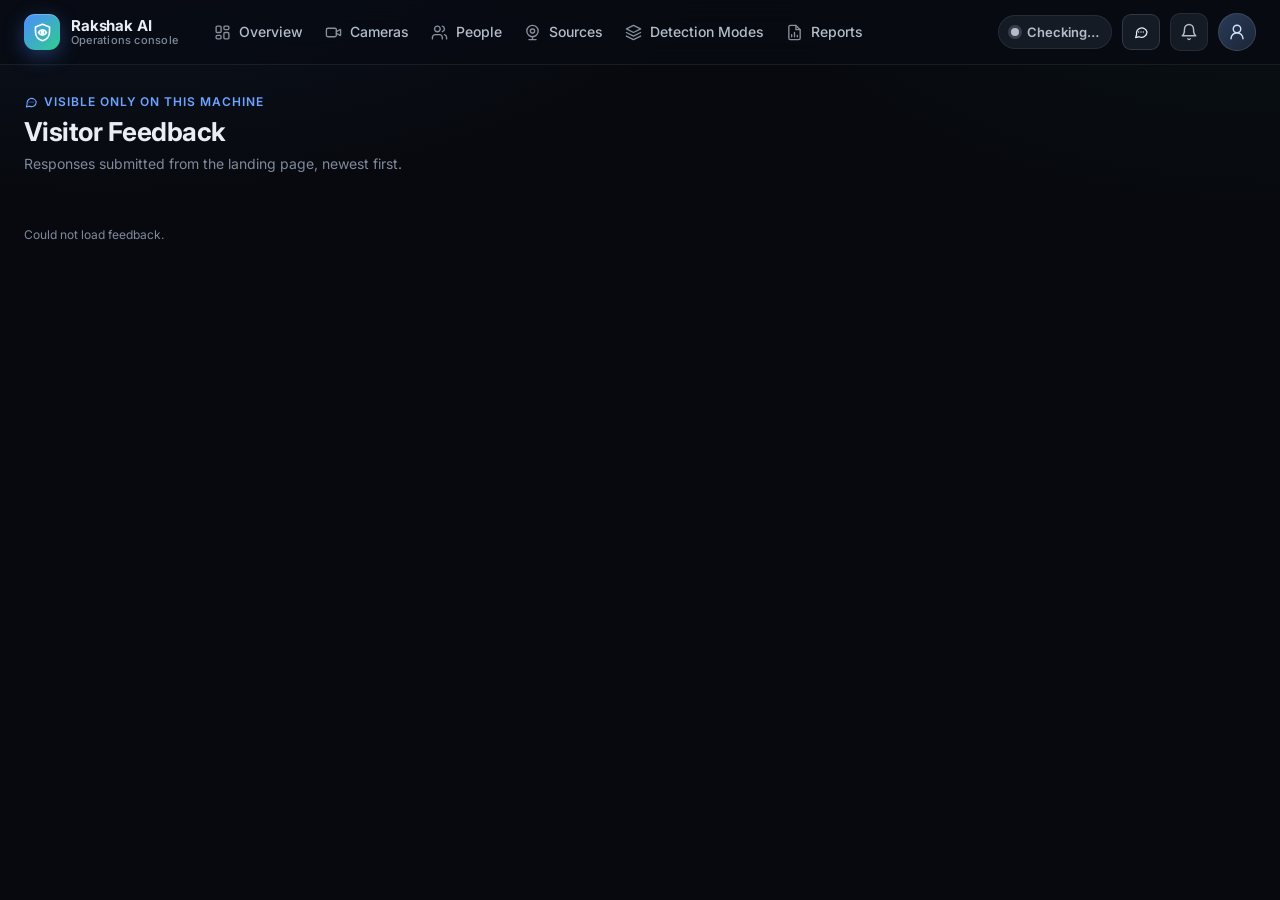
==== static/feedback.html @ 083aa03f "Landing Page" ====
<!doctype html>
<html lang="en">
<head>
  <meta charset="utf-8">
  <meta name="viewport" content="width=device-width, initial-scale=1">
  <title>Visitor Feedback · Rakshak AI</title>
  <meta name="theme-color" content="#07090e">
  <link rel="preconnect" href="https://fonts.googleapis.com">
  <link rel="preconnect" href="https://fonts.gstatic.com" crossorigin>
  <link rel="stylesheet" href="https://fonts.googleapis.com/css2?family=Inter:wght@400;500;600;700;800&family=JetBrains+Mono:wght@500;600&display=swap">
  <link rel="stylesheet" href="/static/style.css?v=9">
  <link rel="stylesheet" href="/static/reports.css?v=4">
  <style>
    .fb-list { display: flex; flex-direction: column; gap: 14px; }
    .fb-item { padding: 18px 20px; border-radius: var(--radius-lg); background: var(--surface); border: 1px solid var(--border); }
    .fb-top { display: flex; flex-wrap: wrap; gap: 8px 14px; align-items: center; }
    .fb-rating { font: 700 15px var(--mono); padding: 3px 10px; border-radius: 8px; background: var(--primary-soft); color: var(--primary-hover); }
    .fb-who { font-weight: 600; }
    .fb-meta { font-size: 12px; color: var(--muted); margin-left: auto; }
    .fb-q { margin-top: 12px; font-size: 12px; font-weight: 650; letter-spacing: .06em; text-transform: uppercase; color: var(--muted); }
    .fb-a { margin-top: 4px; white-space: pre-wrap; color: var(--text-2); line-height: 1.55; }
  </style>
</head>
<body>
  <header id="app-nav" data-page="feedback"></header>
  <main class="reports">
    <div class="page-head">
      <div>
        <div class="eyebrow"><i data-icon="message"></i>Visible only on this machine</div>
        <h1>Visitor Feedback</h1>
        <p>Responses submitted from the landing page, newest first.</p>
      </div>
    </div>
    <div class="rp-stats" id="fb-stats"></div>
    <div class="fb-list" id="fb-list"><p class="muted">Loading…</p></div>
  </main>
  <script src="/static/nav.js?v=2"></script>
  <script>
    const ROLE = { government: "Government or ministry", security: "Police, CAPF or defence", academia: "Research or faculty",
      industry: "Security or technology industry", student: "Student", other: "Other" };
    const esc = (s) => String(s ?? "").replace(/[&<>"']/g, (c) => ({ "&": "&amp;", "<": "&lt;", ">": "&gt;", '"': "&quot;", "'": "&#39;" }[c]));
    fetch("/api/feedback").then((r) => r.json()).then((items) => {
      const avg = items.length ? (items.reduce((a, f) => a + f.rating, 0) / items.length).toFixed(1) : "–";
      const tried = items.filter((f) => f.tried_demo).length;
      const follow = items.filter((f) => f.follow_up).length;
      document.getElementById("fb-stats").innerHTML = [
        ["message", items.length, "Responses"], ["chart", avg, "Average rating (1–5)"],
        ["eye", tried, "Tried the prototype"], ["user", follow, "Open to follow-up"],
      ].map(([ic, v, l]) => `<div class="rp-stat"><span class="rp-ic">${icon(ic)}</span><div><span>${v}</span><small>${l}</small></div></div>`).join("");
      document.getElementById("fb-list").innerHTML = items.length ? items.map((f) => `
        <article class="fb-item">
          <div class="fb-top"><span class="fb-rating">${f.rating}/5</span>
            <span class="fb-who">${esc(f.name) || "Anonymous"}${f.organisation ? ` · ${esc(f.organisation)}` : ""}</span>
            <span class="pill">${esc(ROLE[f.role] || f.role)}</span>
            ${f.tried_demo ? '<span class="pill">Tried prototype</span>' : ""}
            ${f.follow_up && f.email ? `<a href="mailto:${esc(f.email)}">${esc(f.email)}</a>` : f.email ? `<span class="muted">${esc(f.email)} (no follow-up)</span>` : ""}
            <span class="fb-meta">${new Date(f.at * 1000).toLocaleString()}</span></div>
          ${f.useful ? `<div class="fb-q">Most useful</div><div class="fb-a">${esc(f.useful)}</div>` : ""}
          ${f.improve ? `<div class="fb-q">Missing or unconvincing</div><div class="fb-a">${esc(f.improve)}</div>` : ""}
        </article>`).join("") : '<p class="muted">No feedback yet. The form is at the end of the <a href="/#feedback">landing page</a>.</p>';
    }).catch(() => { document.getElementById("fb-list").innerHTML = '<p class="muted">Could not load feedback.</p>'; });
  </script>
</body>
</html>
---- static/style.css ----
/* ==========================================================================
   CCTV Monitor — design system and dashboard styles
   Tokens · base · app shell (nav) · components · views
   ========================================================================== */

:root {
  /* Surfaces */
  --bg: #07090e;
  --surface: #0f141c;
  --surface-2: #151b25;
  --surface-3: #1c2431;
  --border: rgba(148, 163, 184, .12);
  --border-2: rgba(148, 163, 184, .22);
  /* Text */
  --text: #e9eef6;
  --text-2: #b4bdcb;
  --muted: #7f8a9c;
  /* Brand and status */
  --primary: #4d8dff;
  --primary-hover: #6ea3ff;
  --primary-soft: rgba(77, 141, 255, .14);
  --ok: #2ecc8f;
  --ok-soft: rgba(46, 204, 143, .13);
  --warn: #f5b544;
  --warn-soft: rgba(245, 181, 68, .13);
  --danger: #ff5c63;
  --danger-soft: rgba(255, 92, 99, .13);
  --accent: var(--ok);          /* legacy names */
  --threat: var(--danger);
  --select: var(--primary);
  /* Shape */
  --radius-lg: 16px;
  --radius: 12px;
  --radius-sm: 9px;
  --shadow: 0 1px 0 rgba(255, 255, 255, .03) inset, 0 10px 30px rgba(0, 0, 0, .22);
  --shadow-lg: 0 24px 60px rgba(0, 0, 0, .5);
  --ring: 0 0 0 3px rgba(77, 141, 255, .35);
  --font: "Inter", "Segoe UI", system-ui, -apple-system, Roboto, sans-serif;
  --mono: "JetBrains Mono", ui-monospace, "Cascadia Mono", Consolas, monospace;
  --nav-h: 64px;
  --ease: cubic-bezier(.2, .7, .2, 1);
  font-family: var(--font);
  color-scheme: dark;
  -webkit-font-smoothing: antialiased;
}

/* ---------- Base ---------- */
* { box-sizing: border-box; }
html, body { margin: 0; min-height: 100%; }
body {
  background:
    radial-gradient(1100px 520px at 8% -12%, rgba(77, 141, 255, .09), transparent 60%),
    radial-gradient(900px 480px at 100% -8%, rgba(46, 204, 143, .05), transparent 60%),
    var(--bg);
  background-attachment: fixed;
  color: var(--text); display: flex; flex-direction: column; font-size: 14px; line-height: 1.45;
}
[hidden] { display: none !important; }
a { color: inherit; }
button { font-family: inherit; }
::selection { background: rgba(77, 141, 255, .35); }
:focus-visible { outline: none; box-shadow: var(--ring); }
* { scrollbar-width: thin; scrollbar-color: rgba(148, 163, 184, .25) transparent; }
::-webkit-scrollbar { width: 10px; height: 10px; }
::-webkit-scrollbar-thumb { background: rgba(148, 163, 184, .22); border-radius: 10px; border: 3px solid transparent; background-clip: padding-box; }
.ic { width: 18px; height: 18px; flex: none; }

main { flex: 1; min-height: 0; width: 100%; max-width: 1680px; margin: 0 auto; padding: 28px 24px 48px; }
main > section:not([hidden]) { animation: view-in .35s var(--ease); }
@keyframes view-in { from { opacity: 0; transform: translateY(6px); } }
@media (prefers-reduced-motion: reduce) { *, *::before, *::after { animation-duration: .01ms !important; transition-duration: .01ms !important; } }

/* ---------- App shell: navigation ---------- */
.nav {
  position: sticky; top: 0; z-index: 40;
  background: rgba(8, 11, 17, .78); backdrop-filter: saturate(160%) blur(14px); -webkit-backdrop-filter: saturate(160%) blur(14px);
  border-bottom: 1px solid var(--border);
}
.nav-inner { max-width: 1680px; margin: 0 auto; height: var(--nav-h); display: flex; align-items: center; gap: 18px; padding: 0 24px; }
.nav-brand { display: flex; align-items: center; gap: 11px; text-decoration: none; flex: none; border-radius: 10px; }
.nav-logo {
  width: 36px; height: 36px; border-radius: 11px; display: grid; place-items: center; color: #fff;
  background: linear-gradient(135deg, #4d8dff 0%, #2ecc8f 100%);
  box-shadow: 0 6px 20px rgba(77, 141, 255, .35), inset 0 1px 0 rgba(255, 255, 255, .25);
}
.nav-logo .ic { width: 21px; height: 21px; }
.nav-title { display: flex; flex-direction: column; font-weight: 700; font-size: 15px; letter-spacing: -.01em; line-height: 1.15; white-space: nowrap; }
.nav-title small { font-size: 11px; font-weight: 500; color: var(--muted); letter-spacing: .02em; }
.nav-links { display: flex; gap: 2px; align-items: center; margin-left: 8px; }
.nav-link {
  position: relative; display: inline-flex; align-items: center; gap: 8px; height: 38px; padding: 0 12px; border-radius: 10px;
  color: var(--text-2); font-size: 14px; font-weight: 500; text-decoration: none; white-space: nowrap;
  transition: color .15s, background .15s;
}
.nav-link .ic { width: 17px; height: 17px; opacity: .75; transition: opacity .15s, color .15s; }
.nav-link:hover { color: var(--text); background: rgba(255, 255, 255, .045); }
.nav-link:hover .ic { opacity: 1; }
.nav-link.active { color: #fff; background: var(--primary-soft); box-shadow: inset 0 0 0 1px rgba(77, 141, 255, .22); }
.nav-link.active .ic { color: var(--primary-hover); opacity: 1; }
.nav-count {
  min-width: 20px; height: 20px; padding: 0 6px; border-radius: 10px; font-size: 11px; font-weight: 700;
  display: inline-grid; place-items: center; background: var(--ok-soft); color: var(--ok);
}
.nav-count:empty { display: none; }
.nav-right { margin-left: auto; display: flex; align-items: center; gap: 10px; }

.sys-status {
  display: inline-flex; align-items: center; gap: 8px; height: 34px; padding: 0 12px; border-radius: 999px; white-space: nowrap;
  font-size: 13px; font-weight: 600; background: var(--surface-2); border: 1px solid var(--border); color: var(--text-2);
}
.sys-dot { width: 8px; height: 8px; border-radius: 50%; background: currentColor; box-shadow: 0 0 0 3px color-mix(in srgb, currentColor 22%, transparent); }
.sys-status.ok { color: var(--ok); }
.sys-status.warn { color: var(--warn); background: var(--warn-soft); border-color: rgba(245, 181, 68, .3); }
.sys-status.bad { color: #ff8a8f; background: var(--danger-soft); border-color: rgba(255, 92, 99, .4); }
.sys-status.bad .sys-dot { animation: pulse-dot 1.4s ease-in-out infinite; }
@keyframes pulse-dot { 50% { box-shadow: 0 0 0 6px rgba(255, 92, 99, 0); transform: scale(1.15); } }
.conn { font-size: 12px; font-weight: 600; color: var(--muted); white-space: nowrap; }
.conn.ok { color: var(--ok); }
.conn.bad { color: var(--danger); }
.clock { font: 500 13px var(--mono); color: var(--muted); font-variant-numeric: tabular-nums; white-space: nowrap; }
.icon-btn {
  position: relative; display: grid; place-items: center; width: 38px; height: 38px; border-radius: 10px; flex: none; padding: 0;
  background: var(--surface-2); border: 1px solid var(--border); color: var(--text-2); cursor: pointer; text-decoration: none;
  transition: border-color .15s, color .15s, background .15s;
}
.icon-btn:hover { border-color: var(--border-2); color: var(--text); background: var(--surface-3); }
.icon-btn svg { width: 18px; height: 18px; fill: none; stroke: currentColor; stroke-width: 1.9; stroke-linecap: round; stroke-linejoin: round; }
.icon-btn.off { color: var(--muted); }
.icon-btn.blocked { color: var(--warn); border-color: rgba(245, 181, 68, .35); }
.bell-count {
  position: absolute; top: -6px; right: -6px; min-width: 19px; height: 19px; padding: 0 5px; border-radius: 10px;
  font-size: 11px; font-weight: 700; line-height: 19px; text-align: center; background: var(--warn); color: #0b0e13;
  border: 2px solid var(--bg);
}
.bell-count.bad { background: var(--danger); color: #fff; }
.avatar {
  flex: none; width: 38px; height: 38px; border-radius: 50%; display: grid; place-items: center; color: #cfe0ff;
  background: linear-gradient(135deg, #2a3a57, #1b2536); border: 1px solid var(--border-2);
}
.avatar .ic { width: 18px; height: 18px; }
.nav-feedback { height: 38px; border-radius: 10px; color: var(--text-2); }
.nav-feedback:hover { color: var(--text); }
@media (max-width: 1600px) { .nav-feedback { width: 38px; padding: 0; } .nav-feedback span { display: none; } }
.nav-toggle { display: none; }
.nav-toggle .i-close { display: none; }
.nav-open .nav-toggle .i-open { display: none; }
.nav-open .nav-toggle .i-close { display: block; }

@media (max-width: 1440px) { .clock { display: none; } }
@media (max-width: 1320px) { .conn { display: none; } .nav-link { padding: 0 10px; } }
@media (max-width: 1200px) {
  .nav-toggle { display: grid; }
  .nav-links {
    position: absolute; top: var(--nav-h); left: 0; right: 0; margin: 0; flex-direction: column; align-items: stretch; gap: 4px;
    padding: 12px 16px 18px; background: #0a0d13; border-bottom: 1px solid var(--border);
    box-shadow: var(--shadow-lg); opacity: 0; visibility: hidden; transform: translateY(-8px); pointer-events: none;
    transition: opacity .2s var(--ease), transform .2s var(--ease), visibility .2s;
  }
  .nav-open .nav-links { opacity: 1; visibility: visible; transform: none; pointer-events: auto; }
  .nav-link { height: 46px; font-size: 15px; padding: 0 14px; }
  .nav-count { margin-left: auto; }
}
@media (max-width: 640px) {
  .nav-inner { padding: 0 16px; gap: 10px; }
  .avatar { display: none; }
  .nav-title small { display: none; }
  .sys-status { padding: 0 10px; }
}
@media (max-width: 420px) { .sys-text { display: none; } .sys-status { width: 34px; justify-content: center; padding: 0; } .nav-title { font-size: 14px; } }

/* ---------- Components ---------- */
.page-head { display: flex; align-items: flex-end; justify-content: space-between; gap: 16px; flex-wrap: wrap; margin-bottom: 22px; }
.page-head h1 { margin: 0; font-size: 26px; font-weight: 700; letter-spacing: -.02em; line-height: 1.2; }
.page-head p { margin: 6px 0 0; color: var(--muted); font-size: 14px; max-width: 720px; }
.page-meta { display: flex; align-items: center; gap: 10px; flex-wrap: wrap; color: var(--muted); font-size: 13px; }
.eyebrow { display: inline-flex; align-items: center; gap: 6px; font-size: 12px; font-weight: 600; letter-spacing: .08em; text-transform: uppercase; color: var(--primary-hover); margin-bottom: 6px; }
.eyebrow .ic { width: 14px; height: 14px; }
.chip {
  display: inline-flex; align-items: center; gap: 6px; height: 28px; padding: 0 10px; border-radius: 999px; font-size: 12px; font-weight: 600;
  background: var(--surface-2); border: 1px solid var(--border); color: var(--text-2); white-space: nowrap;
}
.chip .ic { width: 14px; height: 14px; }
.chip.live { color: var(--ok); }
.chip.live::before { content: ""; width: 7px; height: 7px; border-radius: 50%; background: var(--ok); animation: live 2s ease-in-out infinite; }
@keyframes live { 50% { opacity: .35; } }

.card, .panel {
  background: linear-gradient(180deg, rgba(255, 255, 255, .018), transparent 40%), var(--surface);
  border: 1px solid var(--border); border-radius: var(--radius-lg); padding: 18px; box-shadow: var(--shadow); min-width: 0;
}
.card-head { display: flex; align-items: center; justify-content: space-between; gap: 10px; margin-bottom: 14px; }
.card-head h2 { margin: 0; font-size: 15px; font-weight: 650; display: flex; align-items: center; gap: 9px; letter-spacing: -.005em; }
.card-head h2 .ic { width: 17px; height: 17px; color: var(--muted); }
.card-head a { font-size: 13px; text-decoration: none; color: var(--primary-hover); }
.card-head a:hover { text-decoration: underline; }
.panel { display: flex; flex-direction: column; min-height: 0; max-height: calc(100vh - var(--nav-h) - 60px); }
.panel > h2 { margin: 0 0 14px; font-size: 15px; font-weight: 650; display: flex; align-items: center; gap: 8px; }
.count { font-size: 12px; font-weight: 600; color: var(--muted); }
.muted { color: var(--muted); font-size: 12px; }
.empty { color: var(--muted); font-size: 13px; margin: 6px 0; }

.btn {
  display: inline-flex; align-items: center; justify-content: center; gap: 7px; height: 36px; padding: 0 14px; border-radius: var(--radius-sm);
  font: 600 13px var(--font); cursor: pointer; white-space: nowrap; text-decoration: none;
  background: var(--surface-2); border: 1px solid var(--border-2); color: var(--text);
  transition: background .15s, border-color .15s, transform .08s, filter .15s;
}
.btn:hover { background: var(--surface-3); border-color: rgba(148, 163, 184, .32); }
.btn:active { transform: translateY(1px); }
.btn .ic { width: 16px; height: 16px; }
.btn.primary { background: linear-gradient(180deg, #5b97ff, #3f7df0); border-color: transparent; color: #fff; box-shadow: 0 4px 14px rgba(77, 141, 255, .3); }
.btn.primary:hover { filter: brightness(1.08); }
.btn.ok { background: var(--ok-soft); border-color: rgba(46, 204, 143, .4); color: var(--ok); }
.btn.ok:hover { background: rgba(46, 204, 143, .22); }
.btn.warn { background: var(--warn-soft); border-color: rgba(245, 181, 68, .4); color: var(--warn); }
.btn.warn:hover { background: rgba(245, 181, 68, .22); }
.btn:disabled { opacity: .5; cursor: default; }

.search, .select, .src-field select, .rp-filters select, textarea {
  font: inherit; font-size: 13px; color: var(--text); background: var(--bg); border: 1px solid var(--border-2);
  border-radius: var(--radius-sm); transition: border-color .15s, box-shadow .15s;
}
.search { width: 100%; height: 38px; padding: 0 12px 0 36px;
  background: var(--bg) url("data:image/svg+xml,%3Csvg xmlns='http://www.w3.org/2000/svg' viewBox='0 0 24 24' fill='none' stroke='%237f8a9c' stroke-width='2' stroke-linecap='round'%3E%3Ccircle cx='11' cy='11' r='8'/%3E%3Cpath d='m21 21-4.3-4.3'/%3E%3C/svg%3E") no-repeat 12px center / 16px; }
.search:focus, .select:focus, select:focus, textarea:focus { outline: none; border-color: var(--primary); box-shadow: var(--ring); }
select { height: 38px; padding: 0 10px; }

.seg { display: flex; gap: 3px; padding: 3px; background: var(--bg); border: 1px solid var(--border); border-radius: 10px; margin: 12px 0 14px; }
.seg-btn {
  all: unset; box-sizing: border-box; flex: 1; text-align: center; cursor: pointer; font-size: 13px; font-weight: 600;
  padding: 7px 10px; border-radius: 7px; color: var(--muted); transition: background .15s, color .15s; white-space: nowrap;
}
.seg-btn:hover { color: var(--text); }
.seg-btn.active { background: var(--surface-3); color: var(--text); box-shadow: 0 1px 2px rgba(0, 0, 0, .3); }
.seg-btn:focus-visible { box-shadow: var(--ring); }

.pill { display: inline-flex; align-items: center; gap: 6px; height: 26px; padding: 0 10px; border-radius: 999px; font-size: 12px; font-weight: 600; background: var(--surface-2); color: var(--muted); border: 1px solid var(--border); }
.pill.on { background: var(--ok-soft); color: var(--ok); border-color: rgba(46, 204, 143, .3); }

/* ---------- Camera grid ---------- */
.group + .group { margin-top: 34px; }
.group-head { display: flex; align-items: center; gap: 12px; margin: 0 0 14px; flex-wrap: wrap; }
.group-icon { width: 34px; height: 34px; border-radius: 10px; display: grid; place-items: center; background: var(--surface-2); border: 1px solid var(--border); color: var(--primary-hover); }
.group-icon .ic { width: 17px; height: 17px; }
.group-head h2 { margin: 0; font-size: 16px; font-weight: 650; letter-spacing: -.01em; }
.group-head span { font-size: 13px; color: var(--muted); }
.grid { display: grid; grid-template-columns: repeat(auto-fill, minmax(min(100%, 300px), 1fr)); gap: 18px; }

.tile {
  all: unset; box-sizing: border-box; cursor: pointer; display: flex; flex-direction: column; min-width: 0;
  background: var(--surface); border: 1px solid var(--border); border-radius: var(--radius-lg); overflow: hidden; box-shadow: var(--shadow);
  transition: transform .2s var(--ease), border-color .2s, box-shadow .2s;
}
.tile:hover { transform: translateY(-3px); border-color: var(--border-2); box-shadow: 0 18px 40px rgba(0, 0, 0, .45); }
.tile:focus-visible { box-shadow: var(--ring); }
.tile.threat { border-color: rgba(255, 92, 99, .7); box-shadow: 0 0 0 1px rgba(255, 92, 99, .35), 0 0 34px rgba(255, 92, 99, .16); }

.feed { position: relative; aspect-ratio: 16 / 9; background: #04060a; overflow: hidden; }
.feed canvas { position: absolute; inset: 0; width: 100%; height: 100%; display: block; }
.feed::after { content: ""; position: absolute; inset: 0; pointer-events: none; background: linear-gradient(180deg, rgba(0, 0, 0, .38), transparent 28%); }
.feed-time {
  position: absolute; top: 10px; right: 10px; z-index: 2; padding: 3px 8px; border-radius: 6px;
  font: 500 11px/1.4 var(--mono); color: #fff; background: rgba(5, 8, 12, .6); backdrop-filter: blur(6px);
}
.feed-time:empty { display: none; }
.alert-badge {
  position: absolute; top: 10px; left: 10px; z-index: 2; padding: 4px 9px; border-radius: 7px;
  font-size: 11px; font-weight: 700; color: #fff; background: var(--danger); box-shadow: 0 4px 16px rgba(255, 92, 99, .5);
  animation: badge 1.6s ease-in-out infinite;
}
@keyframes badge { 50% { box-shadow: 0 0 0 5px rgba(255, 92, 99, .18), 0 4px 16px rgba(255, 92, 99, .5); } }
.tile-foot { display: flex; align-items: center; gap: 9px; padding: 12px 14px; min-width: 0; }
.live-dot { flex: none; width: 8px; height: 8px; border-radius: 50%; background: var(--ok); box-shadow: 0 0 0 3px rgba(46, 204, 143, .18); }
.tile-name { font-weight: 600; font-size: 14px; white-space: nowrap; overflow: hidden; text-overflow: ellipsis; }
.tile-summary { margin-left: auto; color: var(--muted); white-space: nowrap; font-size: 12px; }
.feed-offline, .src-empty {
  position: absolute; inset: 0; z-index: 3; display: flex; flex-direction: column; align-items: center; justify-content: center; gap: 4px;
  color: var(--muted); font-size: 13px; text-align: center; padding: 16px;
  background: radial-gradient(circle at 50% 40%, #121925, #080b10);
}
.feed-offline::before, .src-empty::before {
  content: ""; width: 44px; height: 44px; margin-bottom: 8px; border-radius: 12px; background: var(--surface-2) no-repeat center / 22px;
  border: 1px solid var(--border);
  background-image: url("data:image/svg+xml,%3Csvg xmlns='http://www.w3.org/2000/svg' viewBox='0 0 24 24' fill='none' stroke='%237f8a9c' stroke-width='1.9' stroke-linecap='round' stroke-linejoin='round'%3E%3Cpath d='m2 2 20 20'/%3E%3Cpath d='M7 7H4a2 2 0 0 0-2 2v9a2 2 0 0 0 2 2h12'/%3E%3Cpath d='M9.5 4h5L17 7h3a2 2 0 0 1 2 2v7.5'/%3E%3Cpath d='M14.12 15.12a3 3 0 1 1-4.24-4.24'/%3E%3C/svg%3E");
}
.feed-offline b { color: var(--text); font-weight: 600; font-size: 14px; }
.feed-offline span { font-size: 12px; }

/* ---------- Camera detail ---------- */
.detail { display: grid; grid-template-columns: minmax(0, 1fr) 380px; gap: 20px; align-items: start; }
.detail-main { display: flex; flex-direction: column; gap: 16px; min-width: 0; }
.detail-head { display: flex; align-items: center; gap: 14px; flex-wrap: wrap; }
.detail-head h1 { margin: 0; font-size: 22px; font-weight: 700; letter-spacing: -.015em; }
.hint { margin-left: auto; display: inline-flex; align-items: center; gap: 6px; font-size: 13px; color: var(--muted); }
.hint .ic { width: 15px; height: 15px; }
#detail-canvas { cursor: crosshair; }
.back {
  display: inline-flex; align-items: center; gap: 7px; height: 38px; padding: 0 14px; border-radius: 10px; cursor: pointer;
  font: 600 13px var(--font); background: var(--surface-2); border: 1px solid var(--border-2); color: var(--text); transition: background .15s;
}
.back:hover { background: var(--surface-3); }
.back .ic { width: 16px; height: 16px; }
.feed-large { border-radius: var(--radius-lg); border: 1px solid var(--border); box-shadow: var(--shadow); }
.feed-large .feed-time { top: 14px; right: 14px; font-size: 12px; }
.feed-large .alert-badge { top: 14px; left: 14px; font-size: 12px; padding: 5px 11px; }

.objects { list-style: none; margin: 0; padding: 0 2px 0 0; overflow-y: auto; display: flex; flex-direction: column; gap: 10px; }
.obj {
  display: grid; grid-template-columns: 72px 1fr; gap: 12px; padding: 10px; border-radius: var(--radius);
  background: var(--surface-2); border: 1px solid var(--border); animation: view-in .3s var(--ease);
}
.obj.threat { border-color: rgba(255, 92, 99, .55); background: linear-gradient(90deg, rgba(255, 92, 99, .12), rgba(255, 92, 99, .04)); box-shadow: inset 3px 0 0 var(--danger); }
.obj img, .obj .noimg { width: 72px; height: 72px; object-fit: cover; border-radius: 9px; background: #000; }
.obj-body { min-width: 0; }
.obj-title { display: flex; align-items: baseline; justify-content: space-between; gap: 8px; }
.obj-name { font-weight: 650; font-size: 14px; }
.obj.threat .obj-name { color: #ff8a8f; }
.obj-seen { font-size: 11px; color: var(--muted); white-space: nowrap; }
.obj-conf { font-size: 12px; color: var(--muted); margin-top: 3px; }
.obj-conf b { color: var(--text); font-weight: 650; }
.obj-details { font-size: 12px; color: var(--muted); margin-top: 4px; line-height: 1.45; }

@media (max-width: 1000px) { .detail { grid-template-columns: 1fr; } .panel { max-height: none; } .hint { margin-left: 0; width: 100%; } }

/* ---------- People ---------- */
.people { display: grid; grid-template-columns: 340px minmax(0, 1fr); gap: 20px; align-items: start; }
.people-list { max-height: calc(100vh - var(--nav-h) - 60px); position: sticky; top: calc(var(--nav-h) + 20px); }
.plist { list-style: none; margin: 0; padding: 0; overflow-y: auto; display: flex; flex-direction: column; gap: 2px; }
.prow {
  all: unset; box-sizing: border-box; width: 100%; cursor: pointer; display: grid; grid-template-columns: 40px 1fr auto;
  gap: 11px; align-items: center; padding: 8px 10px; border-radius: 10px; transition: background .15s;
}
.prow:hover { background: var(--surface-2); }
.prow:focus-visible { box-shadow: var(--ring); }
.prow.selected { background: var(--primary-soft); box-shadow: inset 3px 0 0 var(--primary); }
.prow img, .prow .noimg { width: 40px; height: 40px; border-radius: 10px; object-fit: cover; background: #000; border: 1px solid var(--border); }
.prow-id { font: 600 13px/1.2 var(--mono); }
.prow-loc { font-size: 12px; color: var(--muted); margin-top: 3px; white-space: nowrap; overflow: hidden; text-overflow: ellipsis; }
.prow-status { font-size: 11px; color: var(--muted); white-space: nowrap; display: flex; align-items: center; gap: 6px; }
.dot { width: 7px; height: 7px; border-radius: 50%; background: #566174; flex: none; }
.dot.on { background: var(--ok); box-shadow: 0 0 0 3px rgba(46, 204, 143, .18); }

.person-empty {
  display: grid; place-items: center; min-height: 420px; border: 1px dashed var(--border-2); border-radius: var(--radius-lg);
  color: var(--muted); font-size: 14px; text-align: center; padding: 24px;
  background: radial-gradient(circle at 50% 35%, rgba(77, 141, 255, .06), transparent 60%);
}
.person-empty p::before {
  content: ""; display: block; width: 52px; height: 52px; margin: 0 auto 14px; border-radius: 14px; background: var(--surface-2) no-repeat center / 24px;
  border: 1px solid var(--border);
  background-image: url("data:image/svg+xml,%3Csvg xmlns='http://www.w3.org/2000/svg' viewBox='0 0 24 24' fill='none' stroke='%236ea3ff' stroke-width='1.9' stroke-linecap='round' stroke-linejoin='round'%3E%3Ccircle cx='6' cy='19' r='3'/%3E%3Cpath d='M9 19h8.5a3.5 3.5 0 0 0 0-7h-11a3.5 3.5 0 0 1 0-7H15'/%3E%3Ccircle cx='18' cy='5' r='3'/%3E%3C/svg%3E");
}
.person { display: flex; flex-direction: column; gap: 18px; min-width: 0; }
.person-head { display: flex; gap: 18px; align-items: center; padding: 18px; background: var(--surface); border: 1px solid var(--border); border-radius: var(--radius-lg); box-shadow: var(--shadow); }
.p-photo { width: 84px; height: 84px; border-radius: 14px; object-fit: cover; background: #000; border: 1px solid var(--border-2); flex: none; }
.p-title { min-width: 0; }
.p-id-row { display: flex; align-items: center; gap: 12px; flex-wrap: wrap; }
.p-id-row h1 { margin: 0; font: 700 24px/1.2 var(--mono); letter-spacing: -.02em; }
.p-meta { font-size: 13px; color: var(--muted); margin-top: 5px; }
.route { display: flex; flex-wrap: wrap; align-items: center; gap: 6px; margin-top: 10px; font-size: 13px; }
.route .stop { padding: 3px 10px; border-radius: 8px; background: var(--surface-2); border: 1px solid var(--border); font-weight: 500; }
.route .stop.now { border-color: rgba(77, 141, 255, .5); background: var(--primary-soft); color: var(--primary-hover); }
.route .arrow { color: var(--muted); }
.person-body { display: grid; grid-template-columns: minmax(0, 1.6fr) minmax(280px, 1fr); gap: 18px; align-items: start; }
.p-loc { display: flex; align-items: baseline; gap: 10px; margin-bottom: 12px; flex-wrap: wrap; }
.p-loc-name { font-size: 22px; font-weight: 700; letter-spacing: -.015em; }
.feed-person { border-radius: var(--radius); }
.feed-note {
  position: absolute; left: 10px; bottom: 10px; z-index: 2; padding: 4px 9px; border-radius: 7px;
  font-size: 12px; color: #fff; background: rgba(5, 8, 12, .7); backdrop-filter: blur(6px);
}
.journey { list-style: none; margin: 0; padding: 0; max-height: calc(100vh - 300px); overflow-y: auto; }
.jstep { display: grid; grid-template-columns: 62px 1fr; gap: 12px; }
.jtime { font: 12px/1.3 var(--mono); color: var(--muted); padding-top: 12px; text-align: right; }
.jnode { border: 1px solid var(--border); background: var(--surface-2); border-radius: 10px; padding: 10px 12px; }
.jstep.now .jnode { border-color: rgba(77, 141, 255, .5); background: var(--primary-soft); }
.jloc { font-weight: 650; font-size: 14px; display: flex; align-items: center; gap: 8px; }
.jnow { font-size: 10px; font-weight: 800; letter-spacing: .06em; color: var(--primary-hover); background: rgba(77, 141, 255, .18); padding: 2px 6px; border-radius: 5px; }
.jcam { font-size: 12px; color: var(--muted); margin-top: 3px; }
.jlink { display: grid; grid-template-columns: 62px 1fr; gap: 12px; }
.jlink span:last-child { font-size: 11px; color: var(--muted); padding: 7px 0 7px 16px; margin-left: 20px; border-left: 2px dashed var(--border-2); }
@media (max-width: 1250px) { .person-body { grid-template-columns: 1fr; } }
@media (max-width: 900px) {
  .people { grid-template-columns: 1fr; }
  .people-list { position: static; max-height: 55vh; }
  .person, .person-empty { order: -1; }
  .person-empty { min-height: 200px; }
}

/* ---------- Camera sources ---------- */
.sources { display: grid; gap: 20px; align-items: start; grid-template-columns: 360px minmax(0, 1fr) 340px; grid-template-areas: "list stage panel"; }
.src-list { grid-area: list; display: flex; flex-direction: column; gap: 12px; min-width: 0; }
.src-stage { grid-area: stage; display: flex; flex-direction: column; gap: 14px; min-width: 0; }
.src-panel { grid-area: panel; }
@media (max-width: 1400px) {
  .sources { grid-template-columns: 340px minmax(0, 1fr); grid-template-areas: "list stage" "list panel"; }
  .src-panel { max-height: 460px; }
}
@media (max-width: 900px) { .sources { grid-template-columns: 1fr; grid-template-areas: "list" "stage" "panel"; } }
.src-intro h1 { margin: 0 0 6px; font-size: 22px; font-weight: 700; letter-spacing: -.015em; }
.src-intro p { margin: 0 0 6px; font-size: 13px; line-height: 1.55; color: var(--muted); }
.src-intro b { color: var(--text); font-weight: 600; }
.src-card { background: var(--surface); border: 1px solid var(--border); border-radius: var(--radius-lg); overflow: hidden; box-shadow: var(--shadow); transition: border-color .2s, box-shadow .2s; }
.src-card:hover { border-color: var(--border-2); }
.src-card.selected { border-color: rgba(77, 141, 255, .5); box-shadow: 0 0 0 1px rgba(77, 141, 255, .25), var(--shadow); }
.src-head { all: unset; box-sizing: border-box; width: 100%; cursor: pointer; display: flex; align-items: center; gap: 12px; padding: 14px 16px; }
.src-head:focus-visible { box-shadow: inset var(--ring); }
.src-icon { flex: none; width: 40px; height: 40px; border-radius: 11px; display: grid; place-items: center; background: var(--surface-2); color: var(--text-2); border: 1px solid var(--border); transition: all .2s; }
.src-card.connected .src-icon { background: var(--ok-soft); color: var(--ok); border-color: rgba(46, 204, 143, .3); }
.src-icon svg { width: 19px; height: 19px; fill: none; stroke: currentColor; stroke-width: 1.9; stroke-linecap: round; stroke-linejoin: round; }
.src-title { display: flex; flex-direction: column; gap: 3px; min-width: 0; }
.src-name { font-weight: 650; font-size: 15px; }
.src-state { font-size: 12px; color: var(--muted); white-space: nowrap; overflow: hidden; text-overflow: ellipsis; display: inline-flex; align-items: center; gap: 6px; }
.src-state::before { content: ""; width: 7px; height: 7px; border-radius: 50%; background: #566174; flex: none; }
.src-state.on { color: var(--ok); }
.src-state.on::before { background: var(--ok); box-shadow: 0 0 0 3px rgba(46, 204, 143, .2); }
.src-body { padding: 0 16px 16px; display: flex; flex-direction: column; gap: 12px; }
.src-field { display: flex; flex-direction: column; gap: 6px; font-size: 12px; font-weight: 600; color: var(--muted); }
.src-field select { min-width: 0; }
.src-actions { display: flex; flex-wrap: wrap; gap: 8px; }
.src-msg { margin: 0; font-size: 12px; line-height: 1.5; color: var(--muted); }
.src-msg.bad { color: #ff8a8f; }
.src-hint { margin: 0; font-size: 12px; line-height: 1.55; color: var(--muted); padding: 10px 12px; border-radius: 10px; background: var(--bg); border: 1px solid var(--border); }
.src-hint b { color: var(--text); font-weight: 600; }
.qr-box { display: grid; grid-template-columns: 150px 1fr; gap: 14px; align-items: start; padding: 14px; border-radius: 12px; background: var(--bg); border: 1px solid var(--border); animation: view-in .3s var(--ease); }
.qr-box img { width: 150px; height: 150px; border-radius: 10px; background: #fff; padding: 4px; }
.qr-box ol { margin: 0; padding-left: 18px; font-size: 12px; line-height: 1.55; color: var(--muted); }
.qr-box li + li { margin-top: 5px; }
.qr-box b { color: var(--text); font-weight: 600; }
.qr-url { grid-column: 1 / -1; font: 11px/1.4 var(--mono); color: var(--muted); word-break: break-all; }
@media (max-width: 440px) { .qr-box { grid-template-columns: 1fr; justify-items: center; } }
.usb-help { font-size: 12px; line-height: 1.55; color: var(--muted); background: var(--bg); border: 1px solid var(--border); border-radius: 10px; padding: 12px 14px; }
.usb-help > b { color: var(--text); }
.usb-help ol { margin: 6px 0; padding-left: 18px; }
.usb-help li b, .usb-help span b { color: var(--text); font-weight: 600; }
.feed.threat { box-shadow: 0 0 0 2px var(--danger), 0 0 36px rgba(255, 92, 99, .2); }

/* ---------- Responsive base ---------- */
@media (max-width: 900px) { main { padding: 22px 16px 40px; } .page-head h1 { font-size: 22px; } }
@media (max-width: 560px) {
  .grid { gap: 14px; }
  .page-head { margin-bottom: 16px; }
  .detail-head h1 { font-size: 19px; }
  .person-head { flex-direction: column; align-items: flex-start; }
}
---- static/reports.css ----
/* ==========================================================================
   Reports page (/reports) — builds on style.css and threats.css
   ========================================================================== */
.reports { display: flex; flex-direction: column; gap: 20px; }
.reports > * { flex-shrink: 0; }
.reports > .page-head { margin-bottom: 0; }

.rp-stats { display: grid; grid-template-columns: repeat(5, minmax(0, 1fr)); gap: 14px; }
.rp-stat {
  display: flex; align-items: center; gap: 14px; padding: 16px 18px; border-radius: var(--radius-lg);
  background: linear-gradient(180deg, rgba(255, 255, 255, .022), transparent 50%), var(--surface); border: 1px solid var(--border); box-shadow: var(--shadow);
}
.rp-stat > div { display: flex; flex-direction: column; gap: 2px; min-width: 0; }
.rp-ic { width: 40px; height: 40px; border-radius: 11px; display: grid; place-items: center; flex: none; background: var(--primary-soft); color: var(--primary-hover); }
.rp-ic .ic { width: 19px; height: 19px; }
.rp-stat span:not(.rp-ic) { font-size: 26px; font-weight: 750; letter-spacing: -.02em; line-height: 1.1; font-variant-numeric: tabular-nums; }
.rp-stat small { font-size: 12px; color: var(--muted); font-weight: 500; white-space: nowrap; }
.rp-stat.bad .rp-ic { background: var(--danger-soft); color: #ff8a8f; }
.rp-stat.bad span:not(.rp-ic) { color: #ff8a8f; }
.rp-stat.warn .rp-ic { background: var(--warn-soft); color: var(--warn); }
.rp-stat.warn span:not(.rp-ic) { color: var(--warn); }
.rp-stat.ok .rp-ic { background: var(--ok-soft); color: var(--ok); }
.rp-stat.ok span:not(.rp-ic) { color: var(--ok); }

.rp-filters { display: flex; gap: 12px; align-items: center; flex-wrap: wrap; padding: 12px; border-radius: var(--radius-lg); background: var(--surface); border: 1px solid var(--border); }
.rp-filters .search { width: 320px; max-width: 100%; }
.rp-filters .seg { margin: 0; }
.rp-filters .seg-btn { flex: none; padding: 7px 14px; }

.rp-table-wrap { background: var(--surface); border: 1px solid var(--border); border-radius: var(--radius-lg); overflow-x: auto; box-shadow: var(--shadow); }
.rp-table { width: 100%; border-collapse: collapse; font-size: 13px; min-width: 960px; }
.rp-table th {
  text-align: left; font-weight: 650; font-size: 11px; letter-spacing: .07em; text-transform: uppercase; color: var(--muted);
  padding: 13px 16px; border-bottom: 1px solid var(--border); white-space: nowrap; background: rgba(255, 255, 255, .015);
}
.rp-table td { padding: 13px 16px; border-bottom: 1px solid var(--border); vertical-align: middle; }
.rp-table tr:last-child td { border-bottom: 0; }
.rp-table tbody tr { cursor: pointer; transition: background .15s; }
.rp-table tbody tr:hover, .rp-table tbody tr:focus-visible { background: var(--surface-2); box-shadow: none; }
.rp-table td b { font-weight: 600; }
.rp-table .num { text-align: right; }
.rp-table .muted { font-size: 11px; margin-top: 2px; }
.rp-action { max-width: 300px; color: var(--text-2); }
.rp-table-wrap .empty { padding: 36px 20px; margin: 0; text-align: center; }

@media (max-width: 1200px) { .rp-stats { grid-template-columns: repeat(3, minmax(0, 1fr)); } }
@media (max-width: 720px) {
  .rp-stats { grid-template-columns: repeat(2, minmax(0, 1fr)); gap: 10px; }
  .rp-stats .rp-stat:first-child { grid-column: 1 / -1; }
  .rp-stat { padding: 14px; }
  .rp-stat small { white-space: normal; }
  .rp-filters .search, .rp-filters .seg { width: 100%; }
  .rp-filters .seg-btn { flex: 1; padding: 7px 6px; }
  .rp-filters select { width: 100%; }
  .page-head .btn { width: 100%; }
}
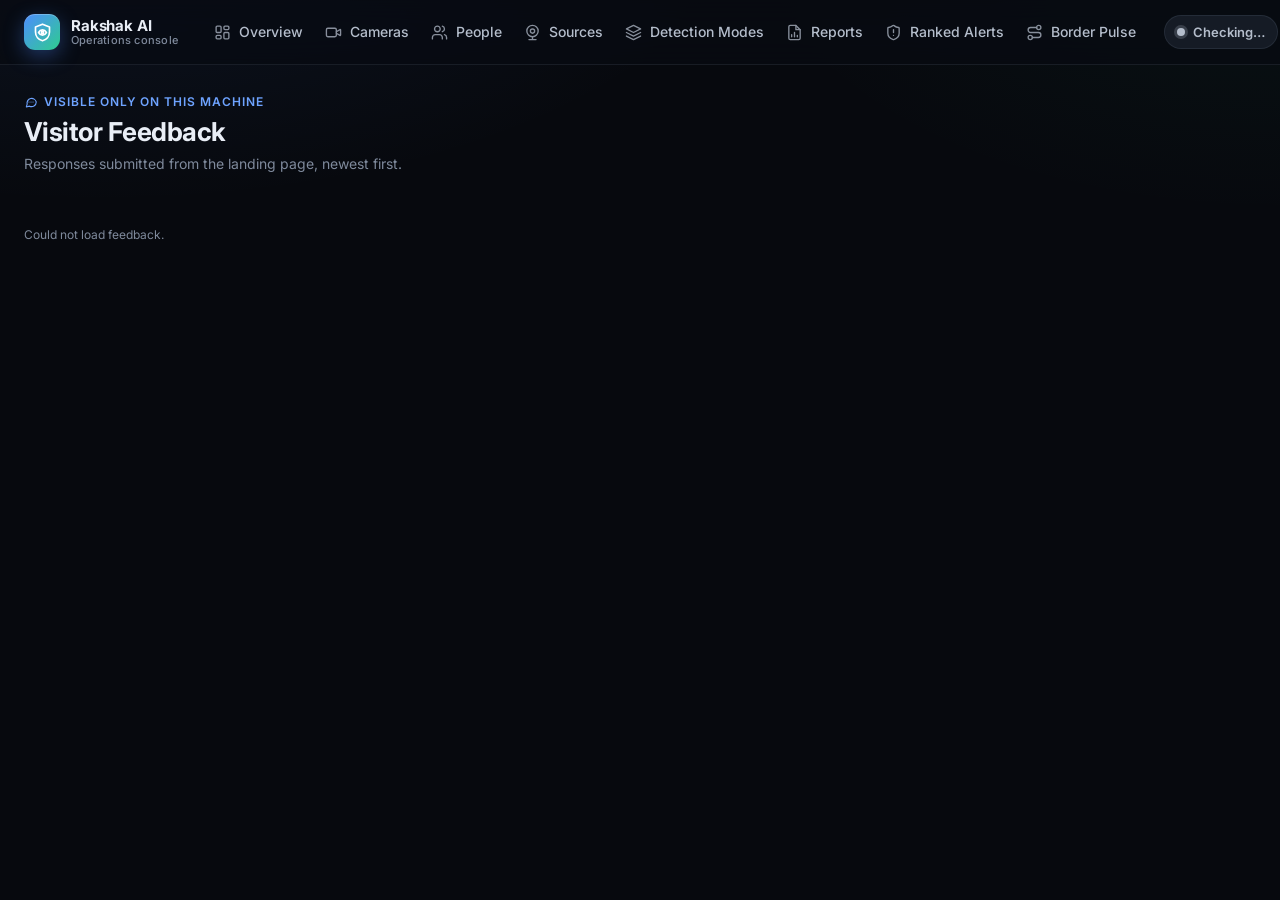
==== commit 249f5728: "Fix things new" ====
--- a/static/feedback.html
+++ b/static/feedback.html
@@ -1,64 +1,64 @@
-<!doctype html>
-<html lang="en">
-<head>
-  <meta charset="utf-8">
-  <meta name="viewport" content="width=device-width, initial-scale=1">
-  <title>Visitor Feedback · Rakshak AI</title>
-  <meta name="theme-color" content="#07090e">
-  <link rel="preconnect" href="https://fonts.googleapis.com">
-  <link rel="preconnect" href="https://fonts.gstatic.com" crossorigin>
-  <link rel="stylesheet" href="https://fonts.googleapis.com/css2?family=Inter:wght@400;500;600;700;800&family=JetBrains+Mono:wght@500;600&display=swap">
-  <link rel="stylesheet" href="/static/style.css?v=9">
-  <link rel="stylesheet" href="/static/reports.css?v=4">
-  <style>
-    .fb-list { display: flex; flex-direction: column; gap: 14px; }
-    .fb-item { padding: 18px 20px; border-radius: var(--radius-lg); background: var(--surface); border: 1px solid var(--border); }
-    .fb-top { display: flex; flex-wrap: wrap; gap: 8px 14px; align-items: center; }
-    .fb-rating { font: 700 15px var(--mono); padding: 3px 10px; border-radius: 8px; background: var(--primary-soft); color: var(--primary-hover); }
-    .fb-who { font-weight: 600; }
-    .fb-meta { font-size: 12px; color: var(--muted); margin-left: auto; }
-    .fb-q { margin-top: 12px; font-size: 12px; font-weight: 650; letter-spacing: .06em; text-transform: uppercase; color: var(--muted); }
-    .fb-a { margin-top: 4px; white-space: pre-wrap; color: var(--text-2); line-height: 1.55; }
-  </style>
-</head>
-<body>
-  <header id="app-nav" data-page="feedback"></header>
-  <main class="reports">
-    <div class="page-head">
-      <div>
-        <div class="eyebrow"><i data-icon="message"></i>Visible only on this machine</div>
-        <h1>Visitor Feedback</h1>
-        <p>Responses submitted from the landing page, newest first.</p>
-      </div>
-    </div>
-    <div class="rp-stats" id="fb-stats"></div>
-    <div class="fb-list" id="fb-list"><p class="muted">Loading…</p></div>
-  </main>
-  <script src="/static/nav.js?v=2"></script>
-  <script>
-    const ROLE = { government: "Government or ministry", security: "Police, CAPF or defence", academia: "Research or faculty",
-      industry: "Security or technology industry", student: "Student", other: "Other" };
-    const esc = (s) => String(s ?? "").replace(/[&<>"']/g, (c) => ({ "&": "&amp;", "<": "&lt;", ">": "&gt;", '"': "&quot;", "'": "&#39;" }[c]));
-    fetch("/api/feedback").then((r) => r.json()).then((items) => {
-      const avg = items.length ? (items.reduce((a, f) => a + f.rating, 0) / items.length).toFixed(1) : "–";
-      const tried = items.filter((f) => f.tried_demo).length;
-      const follow = items.filter((f) => f.follow_up).length;
-      document.getElementById("fb-stats").innerHTML = [
-        ["message", items.length, "Responses"], ["chart", avg, "Average rating (1–5)"],
-        ["eye", tried, "Tried the prototype"], ["user", follow, "Open to follow-up"],
-      ].map(([ic, v, l]) => `<div class="rp-stat"><span class="rp-ic">${icon(ic)}</span><div><span>${v}</span><small>${l}</small></div></div>`).join("");
-      document.getElementById("fb-list").innerHTML = items.length ? items.map((f) => `
-        <article class="fb-item">
-          <div class="fb-top"><span class="fb-rating">${f.rating}/5</span>
-            <span class="fb-who">${esc(f.name) || "Anonymous"}${f.organisation ? ` · ${esc(f.organisation)}` : ""}</span>
-            <span class="pill">${esc(ROLE[f.role] || f.role)}</span>
-            ${f.tried_demo ? '<span class="pill">Tried prototype</span>' : ""}
-            ${f.follow_up && f.email ? `<a href="mailto:${esc(f.email)}">${esc(f.email)}</a>` : f.email ? `<span class="muted">${esc(f.email)} (no follow-up)</span>` : ""}
-            <span class="fb-meta">${new Date(f.at * 1000).toLocaleString()}</span></div>
-          ${f.useful ? `<div class="fb-q">Most useful</div><div class="fb-a">${esc(f.useful)}</div>` : ""}
-          ${f.improve ? `<div class="fb-q">Missing or unconvincing</div><div class="fb-a">${esc(f.improve)}</div>` : ""}
-        </article>`).join("") : '<p class="muted">No feedback yet. The form is at the end of the <a href="/#feedback">landing page</a>.</p>';
-    }).catch(() => { document.getElementById("fb-list").innerHTML = '<p class="muted">Could not load feedback.</p>'; });
-  </script>
-</body>
-</html>
+<!doctype html>
+<html lang="en">
+<head>
+  <meta charset="utf-8">
+  <meta name="viewport" content="width=device-width, initial-scale=1">
+  <title>Visitor Feedback · Rakshak AI</title>
+  <meta name="theme-color" content="#07090e">
+  <link rel="preconnect" href="https://fonts.googleapis.com">
+  <link rel="preconnect" href="https://fonts.gstatic.com" crossorigin>
+  <link rel="stylesheet" href="https://fonts.googleapis.com/css2?family=Inter:wght@400;500;600;700;800&family=JetBrains+Mono:wght@500;600&display=swap">
+  <link rel="stylesheet" href="/static/style.css?v=9">
+  <link rel="stylesheet" href="/static/reports.css?v=4">
+  <style>
+    .fb-list { display: flex; flex-direction: column; gap: 14px; }
+    .fb-item { padding: 18px 20px; border-radius: var(--radius-lg); background: var(--surface); border: 1px solid var(--border); }
+    .fb-top { display: flex; flex-wrap: wrap; gap: 8px 14px; align-items: center; }
+    .fb-rating { font: 700 15px var(--mono); padding: 3px 10px; border-radius: 8px; background: var(--primary-soft); color: var(--primary-hover); }
+    .fb-who { font-weight: 600; }
+    .fb-meta { font-size: 12px; color: var(--muted); margin-left: auto; }
+    .fb-q { margin-top: 12px; font-size: 12px; font-weight: 650; letter-spacing: .06em; text-transform: uppercase; color: var(--muted); }
+    .fb-a { margin-top: 4px; white-space: pre-wrap; color: var(--text-2); line-height: 1.55; }
+  </style>
+</head>
+<body>
+  <header id="app-nav" data-page="feedback"></header>
+  <main class="reports">
+    <div class="page-head">
+      <div>
+        <div class="eyebrow"><i data-icon="message"></i>Visible only on this machine</div>
+        <h1>Visitor Feedback</h1>
+        <p>Responses submitted from the landing page, newest first.</p>
+      </div>
+    </div>
+    <div class="rp-stats" id="fb-stats"></div>
+    <div class="fb-list" id="fb-list"><p class="muted">Loading…</p></div>
+  </main>
+  <script src="/static/nav.js?v=2"></script>
+  <script>
+    const ROLE = { government: "Government or ministry", security: "Police, CAPF or defence", academia: "Research or faculty",
+      industry: "Security or technology industry", student: "Student", other: "Other" };
+    const esc = (s) => String(s ?? "").replace(/[&<>"']/g, (c) => ({ "&": "&amp;", "<": "&lt;", ">": "&gt;", '"': "&quot;", "'": "&#39;" }[c]));
+    fetch("/api/feedback").then((r) => r.json()).then((items) => {
+      const avg = items.length ? (items.reduce((a, f) => a + f.rating, 0) / items.length).toFixed(1) : "–";
+      const tried = items.filter((f) => f.tried_demo).length;
+      const follow = items.filter((f) => f.follow_up).length;
+      document.getElementById("fb-stats").innerHTML = [
+        ["message", items.length, "Responses"], ["chart", avg, "Average rating (1–5)"],
+        ["eye", tried, "Tried the prototype"], ["user", follow, "Open to follow-up"],
+      ].map(([ic, v, l]) => `<div class="rp-stat"><span class="rp-ic">${icon(ic)}</span><div><span>${v}</span><small>${l}</small></div></div>`).join("");
+      document.getElementById("fb-list").innerHTML = items.length ? items.map((f) => `
+        <article class="fb-item">
+          <div class="fb-top"><span class="fb-rating">${f.rating}/5</span>
+            <span class="fb-who">${esc(f.name) || "Anonymous"}${f.organisation ? ` · ${esc(f.organisation)}` : ""}</span>
+            <span class="pill">${esc(ROLE[f.role] || f.role)}</span>
+            ${f.tried_demo ? '<span class="pill">Tried prototype</span>' : ""}
+            ${f.follow_up && f.email ? `<a href="mailto:${esc(f.email)}">${esc(f.email)}</a>` : f.email ? `<span class="muted">${esc(f.email)} (no follow-up)</span>` : ""}
+            <span class="fb-meta">${new Date(f.at * 1000).toLocaleString()}</span></div>
+          ${f.useful ? `<div class="fb-q">Most useful</div><div class="fb-a">${esc(f.useful)}</div>` : ""}
+          ${f.improve ? `<div class="fb-q">Missing or unconvincing</div><div class="fb-a">${esc(f.improve)}</div>` : ""}
+        </article>`).join("") : '<p class="muted">No feedback yet. The form is at the end of the <a href="/#feedback">landing page</a>.</p>';
+    }).catch(() => { document.getElementById("fb-list").innerHTML = '<p class="muted">Could not load feedback.</p>'; });
+  </script>
+</body>
+</html>
--- a/static/style.css
+++ b/static/style.css
@@ -1,445 +1,445 @@
-/* ==========================================================================
-   CCTV Monitor — design system and dashboard styles
-   Tokens · base · app shell (nav) · components · views
-   ========================================================================== */
-
-:root {
-  /* Surfaces */
-  --bg: #07090e;
-  --surface: #0f141c;
-  --surface-2: #151b25;
-  --surface-3: #1c2431;
-  --border: rgba(148, 163, 184, .12);
-  --border-2: rgba(148, 163, 184, .22);
-  /* Text */
-  --text: #e9eef6;
-  --text-2: #b4bdcb;
-  --muted: #7f8a9c;
-  /* Brand and status */
-  --primary: #4d8dff;
-  --primary-hover: #6ea3ff;
-  --primary-soft: rgba(77, 141, 255, .14);
-  --ok: #2ecc8f;
-  --ok-soft: rgba(46, 204, 143, .13);
-  --warn: #f5b544;
-  --warn-soft: rgba(245, 181, 68, .13);
-  --danger: #ff5c63;
-  --danger-soft: rgba(255, 92, 99, .13);
-  --accent: var(--ok);          /* legacy names */
-  --threat: var(--danger);
-  --select: var(--primary);
-  /* Shape */
-  --radius-lg: 16px;
-  --radius: 12px;
-  --radius-sm: 9px;
-  --shadow: 0 1px 0 rgba(255, 255, 255, .03) inset, 0 10px 30px rgba(0, 0, 0, .22);
-  --shadow-lg: 0 24px 60px rgba(0, 0, 0, .5);
-  --ring: 0 0 0 3px rgba(77, 141, 255, .35);
-  --font: "Inter", "Segoe UI", system-ui, -apple-system, Roboto, sans-serif;
-  --mono: "JetBrains Mono", ui-monospace, "Cascadia Mono", Consolas, monospace;
-  --nav-h: 64px;
-  --ease: cubic-bezier(.2, .7, .2, 1);
-  font-family: var(--font);
-  color-scheme: dark;
-  -webkit-font-smoothing: antialiased;
-}
-
-/* ---------- Base ---------- */
-* { box-sizing: border-box; }
-html, body { margin: 0; min-height: 100%; }
-body {
-  background:
-    radial-gradient(1100px 520px at 8% -12%, rgba(77, 141, 255, .09), transparent 60%),
-    radial-gradient(900px 480px at 100% -8%, rgba(46, 204, 143, .05), transparent 60%),
-    var(--bg);
-  background-attachment: fixed;
-  color: var(--text); display: flex; flex-direction: column; font-size: 14px; line-height: 1.45;
-}
-[hidden] { display: none !important; }
-a { color: inherit; }
-button { font-family: inherit; }
-::selection { background: rgba(77, 141, 255, .35); }
-:focus-visible { outline: none; box-shadow: var(--ring); }
-* { scrollbar-width: thin; scrollbar-color: rgba(148, 163, 184, .25) transparent; }
-::-webkit-scrollbar { width: 10px; height: 10px; }
-::-webkit-scrollbar-thumb { background: rgba(148, 163, 184, .22); border-radius: 10px; border: 3px solid transparent; background-clip: padding-box; }
-.ic { width: 18px; height: 18px; flex: none; }
-
-main { flex: 1; min-height: 0; width: 100%; max-width: 1680px; margin: 0 auto; padding: 28px 24px 48px; }
-main > section:not([hidden]) { animation: view-in .35s var(--ease); }
-@keyframes view-in { from { opacity: 0; transform: translateY(6px); } }
-@media (prefers-reduced-motion: reduce) { *, *::before, *::after { animation-duration: .01ms !important; transition-duration: .01ms !important; } }
-
-/* ---------- App shell: navigation ---------- */
-.nav {
-  position: sticky; top: 0; z-index: 40;
-  background: rgba(8, 11, 17, .78); backdrop-filter: saturate(160%) blur(14px); -webkit-backdrop-filter: saturate(160%) blur(14px);
-  border-bottom: 1px solid var(--border);
-}
-.nav-inner { max-width: 1680px; margin: 0 auto; height: var(--nav-h); display: flex; align-items: center; gap: 18px; padding: 0 24px; }
-.nav-brand { display: flex; align-items: center; gap: 11px; text-decoration: none; flex: none; border-radius: 10px; }
-.nav-logo {
-  width: 36px; height: 36px; border-radius: 11px; display: grid; place-items: center; color: #fff;
-  background: linear-gradient(135deg, #4d8dff 0%, #2ecc8f 100%);
-  box-shadow: 0 6px 20px rgba(77, 141, 255, .35), inset 0 1px 0 rgba(255, 255, 255, .25);
-}
-.nav-logo .ic { width: 21px; height: 21px; }
-.nav-title { display: flex; flex-direction: column; font-weight: 700; font-size: 15px; letter-spacing: -.01em; line-height: 1.15; white-space: nowrap; }
-.nav-title small { font-size: 11px; font-weight: 500; color: var(--muted); letter-spacing: .02em; }
-.nav-links { display: flex; gap: 2px; align-items: center; margin-left: 8px; }
-.nav-link {
-  position: relative; display: inline-flex; align-items: center; gap: 8px; height: 38px; padding: 0 12px; border-radius: 10px;
-  color: var(--text-2); font-size: 14px; font-weight: 500; text-decoration: none; white-space: nowrap;
-  transition: color .15s, background .15s;
-}
-.nav-link .ic { width: 17px; height: 17px; opacity: .75; transition: opacity .15s, color .15s; }
-.nav-link:hover { color: var(--text); background: rgba(255, 255, 255, .045); }
-.nav-link:hover .ic { opacity: 1; }
-.nav-link.active { color: #fff; background: var(--primary-soft); box-shadow: inset 0 0 0 1px rgba(77, 141, 255, .22); }
-.nav-link.active .ic { color: var(--primary-hover); opacity: 1; }
-.nav-count {
-  min-width: 20px; height: 20px; padding: 0 6px; border-radius: 10px; font-size: 11px; font-weight: 700;
-  display: inline-grid; place-items: center; background: var(--ok-soft); color: var(--ok);
-}
-.nav-count:empty { display: none; }
-.nav-right { margin-left: auto; display: flex; align-items: center; gap: 10px; }
-
-.sys-status {
-  display: inline-flex; align-items: center; gap: 8px; height: 34px; padding: 0 12px; border-radius: 999px; white-space: nowrap;
-  font-size: 13px; font-weight: 600; background: var(--surface-2); border: 1px solid var(--border); color: var(--text-2);
-}
-.sys-dot { width: 8px; height: 8px; border-radius: 50%; background: currentColor; box-shadow: 0 0 0 3px color-mix(in srgb, currentColor 22%, transparent); }
-.sys-status.ok { color: var(--ok); }
-.sys-status.warn { color: var(--warn); background: var(--warn-soft); border-color: rgba(245, 181, 68, .3); }
-.sys-status.bad { color: #ff8a8f; background: var(--danger-soft); border-color: rgba(255, 92, 99, .4); }
-.sys-status.bad .sys-dot { animation: pulse-dot 1.4s ease-in-out infinite; }
-@keyframes pulse-dot { 50% { box-shadow: 0 0 0 6px rgba(255, 92, 99, 0); transform: scale(1.15); } }
-.conn { font-size: 12px; font-weight: 600; color: var(--muted); white-space: nowrap; }
-.conn.ok { color: var(--ok); }
-.conn.bad { color: var(--danger); }
-.clock { font: 500 13px var(--mono); color: var(--muted); font-variant-numeric: tabular-nums; white-space: nowrap; }
-.icon-btn {
-  position: relative; display: grid; place-items: center; width: 38px; height: 38px; border-radius: 10px; flex: none; padding: 0;
-  background: var(--surface-2); border: 1px solid var(--border); color: var(--text-2); cursor: pointer; text-decoration: none;
-  transition: border-color .15s, color .15s, background .15s;
-}
-.icon-btn:hover { border-color: var(--border-2); color: var(--text); background: var(--surface-3); }
-.icon-btn svg { width: 18px; height: 18px; fill: none; stroke: currentColor; stroke-width: 1.9; stroke-linecap: round; stroke-linejoin: round; }
-.icon-btn.off { color: var(--muted); }
-.icon-btn.blocked { color: var(--warn); border-color: rgba(245, 181, 68, .35); }
-.bell-count {
-  position: absolute; top: -6px; right: -6px; min-width: 19px; height: 19px; padding: 0 5px; border-radius: 10px;
-  font-size: 11px; font-weight: 700; line-height: 19px; text-align: center; background: var(--warn); color: #0b0e13;
-  border: 2px solid var(--bg);
-}
-.bell-count.bad { background: var(--danger); color: #fff; }
-.avatar {
-  flex: none; width: 38px; height: 38px; border-radius: 50%; display: grid; place-items: center; color: #cfe0ff;
-  background: linear-gradient(135deg, #2a3a57, #1b2536); border: 1px solid var(--border-2);
-}
-.avatar .ic { width: 18px; height: 18px; }
-.nav-feedback { height: 38px; border-radius: 10px; color: var(--text-2); }
-.nav-feedback:hover { color: var(--text); }
-@media (max-width: 1600px) { .nav-feedback { width: 38px; padding: 0; } .nav-feedback span { display: none; } }
-.nav-toggle { display: none; }
-.nav-toggle .i-close { display: none; }
-.nav-open .nav-toggle .i-open { display: none; }
-.nav-open .nav-toggle .i-close { display: block; }
-
-@media (max-width: 1440px) { .clock { display: none; } }
-@media (max-width: 1320px) { .conn { display: none; } .nav-link { padding: 0 10px; } }
-@media (max-width: 1200px) {
-  .nav-toggle { display: grid; }
-  .nav-links {
-    position: absolute; top: var(--nav-h); left: 0; right: 0; margin: 0; flex-direction: column; align-items: stretch; gap: 4px;
-    padding: 12px 16px 18px; background: #0a0d13; border-bottom: 1px solid var(--border);
-    box-shadow: var(--shadow-lg); opacity: 0; visibility: hidden; transform: translateY(-8px); pointer-events: none;
-    transition: opacity .2s var(--ease), transform .2s var(--ease), visibility .2s;
-  }
-  .nav-open .nav-links { opacity: 1; visibility: visible; transform: none; pointer-events: auto; }
-  .nav-link { height: 46px; font-size: 15px; padding: 0 14px; }
-  .nav-count { margin-left: auto; }
-}
-@media (max-width: 640px) {
-  .nav-inner { padding: 0 16px; gap: 10px; }
-  .avatar { display: none; }
-  .nav-title small { display: none; }
-  .sys-status { padding: 0 10px; }
-}
-@media (max-width: 420px) { .sys-text { display: none; } .sys-status { width: 34px; justify-content: center; padding: 0; } .nav-title { font-size: 14px; } }
-
-/* ---------- Components ---------- */
-.page-head { display: flex; align-items: flex-end; justify-content: space-between; gap: 16px; flex-wrap: wrap; margin-bottom: 22px; }
-.page-head h1 { margin: 0; font-size: 26px; font-weight: 700; letter-spacing: -.02em; line-height: 1.2; }
-.page-head p { margin: 6px 0 0; color: var(--muted); font-size: 14px; max-width: 720px; }
-.page-meta { display: flex; align-items: center; gap: 10px; flex-wrap: wrap; color: var(--muted); font-size: 13px; }
-.eyebrow { display: inline-flex; align-items: center; gap: 6px; font-size: 12px; font-weight: 600; letter-spacing: .08em; text-transform: uppercase; color: var(--primary-hover); margin-bottom: 6px; }
-.eyebrow .ic { width: 14px; height: 14px; }
-.chip {
-  display: inline-flex; align-items: center; gap: 6px; height: 28px; padding: 0 10px; border-radius: 999px; font-size: 12px; font-weight: 600;
-  background: var(--surface-2); border: 1px solid var(--border); color: var(--text-2); white-space: nowrap;
-}
-.chip .ic { width: 14px; height: 14px; }
-.chip.live { color: var(--ok); }
-.chip.live::before { content: ""; width: 7px; height: 7px; border-radius: 50%; background: var(--ok); animation: live 2s ease-in-out infinite; }
-@keyframes live { 50% { opacity: .35; } }
-
-.card, .panel {
-  background: linear-gradient(180deg, rgba(255, 255, 255, .018), transparent 40%), var(--surface);
-  border: 1px solid var(--border); border-radius: var(--radius-lg); padding: 18px; box-shadow: var(--shadow); min-width: 0;
-}
-.card-head { display: flex; align-items: center; justify-content: space-between; gap: 10px; margin-bottom: 14px; }
-.card-head h2 { margin: 0; font-size: 15px; font-weight: 650; display: flex; align-items: center; gap: 9px; letter-spacing: -.005em; }
-.card-head h2 .ic { width: 17px; height: 17px; color: var(--muted); }
-.card-head a { font-size: 13px; text-decoration: none; color: var(--primary-hover); }
-.card-head a:hover { text-decoration: underline; }
-.panel { display: flex; flex-direction: column; min-height: 0; max-height: calc(100vh - var(--nav-h) - 60px); }
-.panel > h2 { margin: 0 0 14px; font-size: 15px; font-weight: 650; display: flex; align-items: center; gap: 8px; }
-.count { font-size: 12px; font-weight: 600; color: var(--muted); }
-.muted { color: var(--muted); font-size: 12px; }
-.empty { color: var(--muted); font-size: 13px; margin: 6px 0; }
-
-.btn {
-  display: inline-flex; align-items: center; justify-content: center; gap: 7px; height: 36px; padding: 0 14px; border-radius: var(--radius-sm);
-  font: 600 13px var(--font); cursor: pointer; white-space: nowrap; text-decoration: none;
-  background: var(--surface-2); border: 1px solid var(--border-2); color: var(--text);
-  transition: background .15s, border-color .15s, transform .08s, filter .15s;
-}
-.btn:hover { background: var(--surface-3); border-color: rgba(148, 163, 184, .32); }
-.btn:active { transform: translateY(1px); }
-.btn .ic { width: 16px; height: 16px; }
-.btn.primary { background: linear-gradient(180deg, #5b97ff, #3f7df0); border-color: transparent; color: #fff; box-shadow: 0 4px 14px rgba(77, 141, 255, .3); }
-.btn.primary:hover { filter: brightness(1.08); }
-.btn.ok { background: var(--ok-soft); border-color: rgba(46, 204, 143, .4); color: var(--ok); }
-.btn.ok:hover { background: rgba(46, 204, 143, .22); }
-.btn.warn { background: var(--warn-soft); border-color: rgba(245, 181, 68, .4); color: var(--warn); }
-.btn.warn:hover { background: rgba(245, 181, 68, .22); }
-.btn:disabled { opacity: .5; cursor: default; }
-
-.search, .select, .src-field select, .rp-filters select, textarea {
-  font: inherit; font-size: 13px; color: var(--text); background: var(--bg); border: 1px solid var(--border-2);
-  border-radius: var(--radius-sm); transition: border-color .15s, box-shadow .15s;
-}
-.search { width: 100%; height: 38px; padding: 0 12px 0 36px;
-  background: var(--bg) url("data:image/svg+xml,%3Csvg xmlns='http://www.w3.org/2000/svg' viewBox='0 0 24 24' fill='none' stroke='%237f8a9c' stroke-width='2' stroke-linecap='round'%3E%3Ccircle cx='11' cy='11' r='8'/%3E%3Cpath d='m21 21-4.3-4.3'/%3E%3C/svg%3E") no-repeat 12px center / 16px; }
-.search:focus, .select:focus, select:focus, textarea:focus { outline: none; border-color: var(--primary); box-shadow: var(--ring); }
-select { height: 38px; padding: 0 10px; }
-
-.seg { display: flex; gap: 3px; padding: 3px; background: var(--bg); border: 1px solid var(--border); border-radius: 10px; margin: 12px 0 14px; }
-.seg-btn {
-  all: unset; box-sizing: border-box; flex: 1; text-align: center; cursor: pointer; font-size: 13px; font-weight: 600;
-  padding: 7px 10px; border-radius: 7px; color: var(--muted); transition: background .15s, color .15s; white-space: nowrap;
-}
-.seg-btn:hover { color: var(--text); }
-.seg-btn.active { background: var(--surface-3); color: var(--text); box-shadow: 0 1px 2px rgba(0, 0, 0, .3); }
-.seg-btn:focus-visible { box-shadow: var(--ring); }
-
-.pill { display: inline-flex; align-items: center; gap: 6px; height: 26px; padding: 0 10px; border-radius: 999px; font-size: 12px; font-weight: 600; background: var(--surface-2); color: var(--muted); border: 1px solid var(--border); }
-.pill.on { background: var(--ok-soft); color: var(--ok); border-color: rgba(46, 204, 143, .3); }
-
-/* ---------- Camera grid ---------- */
-.group + .group { margin-top: 34px; }
-.group-head { display: flex; align-items: center; gap: 12px; margin: 0 0 14px; flex-wrap: wrap; }
-.group-icon { width: 34px; height: 34px; border-radius: 10px; display: grid; place-items: center; background: var(--surface-2); border: 1px solid var(--border); color: var(--primary-hover); }
-.group-icon .ic { width: 17px; height: 17px; }
-.group-head h2 { margin: 0; font-size: 16px; font-weight: 650; letter-spacing: -.01em; }
-.group-head span { font-size: 13px; color: var(--muted); }
-.grid { display: grid; grid-template-columns: repeat(auto-fill, minmax(min(100%, 300px), 1fr)); gap: 18px; }
-
-.tile {
-  all: unset; box-sizing: border-box; cursor: pointer; display: flex; flex-direction: column; min-width: 0;
-  background: var(--surface); border: 1px solid var(--border); border-radius: var(--radius-lg); overflow: hidden; box-shadow: var(--shadow);
-  transition: transform .2s var(--ease), border-color .2s, box-shadow .2s;
-}
-.tile:hover { transform: translateY(-3px); border-color: var(--border-2); box-shadow: 0 18px 40px rgba(0, 0, 0, .45); }
-.tile:focus-visible { box-shadow: var(--ring); }
-.tile.threat { border-color: rgba(255, 92, 99, .7); box-shadow: 0 0 0 1px rgba(255, 92, 99, .35), 0 0 34px rgba(255, 92, 99, .16); }
-
-.feed { position: relative; aspect-ratio: 16 / 9; background: #04060a; overflow: hidden; }
-.feed canvas { position: absolute; inset: 0; width: 100%; height: 100%; display: block; }
-.feed::after { content: ""; position: absolute; inset: 0; pointer-events: none; background: linear-gradient(180deg, rgba(0, 0, 0, .38), transparent 28%); }
-.feed-time {
-  position: absolute; top: 10px; right: 10px; z-index: 2; padding: 3px 8px; border-radius: 6px;
-  font: 500 11px/1.4 var(--mono); color: #fff; background: rgba(5, 8, 12, .6); backdrop-filter: blur(6px);
-}
-.feed-time:empty { display: none; }
-.alert-badge {
-  position: absolute; top: 10px; left: 10px; z-index: 2; padding: 4px 9px; border-radius: 7px;
-  font-size: 11px; font-weight: 700; color: #fff; background: var(--danger); box-shadow: 0 4px 16px rgba(255, 92, 99, .5);
-  animation: badge 1.6s ease-in-out infinite;
-}
-@keyframes badge { 50% { box-shadow: 0 0 0 5px rgba(255, 92, 99, .18), 0 4px 16px rgba(255, 92, 99, .5); } }
-.tile-foot { display: flex; align-items: center; gap: 9px; padding: 12px 14px; min-width: 0; }
-.live-dot { flex: none; width: 8px; height: 8px; border-radius: 50%; background: var(--ok); box-shadow: 0 0 0 3px rgba(46, 204, 143, .18); }
-.tile-name { font-weight: 600; font-size: 14px; white-space: nowrap; overflow: hidden; text-overflow: ellipsis; }
-.tile-summary { margin-left: auto; color: var(--muted); white-space: nowrap; font-size: 12px; }
-.feed-offline, .src-empty {
-  position: absolute; inset: 0; z-index: 3; display: flex; flex-direction: column; align-items: center; justify-content: center; gap: 4px;
-  color: var(--muted); font-size: 13px; text-align: center; padding: 16px;
-  background: radial-gradient(circle at 50% 40%, #121925, #080b10);
-}
-.feed-offline::before, .src-empty::before {
-  content: ""; width: 44px; height: 44px; margin-bottom: 8px; border-radius: 12px; background: var(--surface-2) no-repeat center / 22px;
-  border: 1px solid var(--border);
-  background-image: url("data:image/svg+xml,%3Csvg xmlns='http://www.w3.org/2000/svg' viewBox='0 0 24 24' fill='none' stroke='%237f8a9c' stroke-width='1.9' stroke-linecap='round' stroke-linejoin='round'%3E%3Cpath d='m2 2 20 20'/%3E%3Cpath d='M7 7H4a2 2 0 0 0-2 2v9a2 2 0 0 0 2 2h12'/%3E%3Cpath d='M9.5 4h5L17 7h3a2 2 0 0 1 2 2v7.5'/%3E%3Cpath d='M14.12 15.12a3 3 0 1 1-4.24-4.24'/%3E%3C/svg%3E");
-}
-.feed-offline b { color: var(--text); font-weight: 600; font-size: 14px; }
-.feed-offline span { font-size: 12px; }
-
-/* ---------- Camera detail ---------- */
-.detail { display: grid; grid-template-columns: minmax(0, 1fr) 380px; gap: 20px; align-items: start; }
-.detail-main { display: flex; flex-direction: column; gap: 16px; min-width: 0; }
-.detail-head { display: flex; align-items: center; gap: 14px; flex-wrap: wrap; }
-.detail-head h1 { margin: 0; font-size: 22px; font-weight: 700; letter-spacing: -.015em; }
-.hint { margin-left: auto; display: inline-flex; align-items: center; gap: 6px; font-size: 13px; color: var(--muted); }
-.hint .ic { width: 15px; height: 15px; }
-#detail-canvas { cursor: crosshair; }
-.back {
-  display: inline-flex; align-items: center; gap: 7px; height: 38px; padding: 0 14px; border-radius: 10px; cursor: pointer;
-  font: 600 13px var(--font); background: var(--surface-2); border: 1px solid var(--border-2); color: var(--text); transition: background .15s;
-}
-.back:hover { background: var(--surface-3); }
-.back .ic { width: 16px; height: 16px; }
-.feed-large { border-radius: var(--radius-lg); border: 1px solid var(--border); box-shadow: var(--shadow); }
-.feed-large .feed-time { top: 14px; right: 14px; font-size: 12px; }
-.feed-large .alert-badge { top: 14px; left: 14px; font-size: 12px; padding: 5px 11px; }
-
-.objects { list-style: none; margin: 0; padding: 0 2px 0 0; overflow-y: auto; display: flex; flex-direction: column; gap: 10px; }
-.obj {
-  display: grid; grid-template-columns: 72px 1fr; gap: 12px; padding: 10px; border-radius: var(--radius);
-  background: var(--surface-2); border: 1px solid var(--border); animation: view-in .3s var(--ease);
-}
-.obj.threat { border-color: rgba(255, 92, 99, .55); background: linear-gradient(90deg, rgba(255, 92, 99, .12), rgba(255, 92, 99, .04)); box-shadow: inset 3px 0 0 var(--danger); }
-.obj img, .obj .noimg { width: 72px; height: 72px; object-fit: cover; border-radius: 9px; background: #000; }
-.obj-body { min-width: 0; }
-.obj-title { display: flex; align-items: baseline; justify-content: space-between; gap: 8px; }
-.obj-name { font-weight: 650; font-size: 14px; }
-.obj.threat .obj-name { color: #ff8a8f; }
-.obj-seen { font-size: 11px; color: var(--muted); white-space: nowrap; }
-.obj-conf { font-size: 12px; color: var(--muted); margin-top: 3px; }
-.obj-conf b { color: var(--text); font-weight: 650; }
-.obj-details { font-size: 12px; color: var(--muted); margin-top: 4px; line-height: 1.45; }
-
-@media (max-width: 1000px) { .detail { grid-template-columns: 1fr; } .panel { max-height: none; } .hint { margin-left: 0; width: 100%; } }
-
-/* ---------- People ---------- */
-.people { display: grid; grid-template-columns: 340px minmax(0, 1fr); gap: 20px; align-items: start; }
-.people-list { max-height: calc(100vh - var(--nav-h) - 60px); position: sticky; top: calc(var(--nav-h) + 20px); }
-.plist { list-style: none; margin: 0; padding: 0; overflow-y: auto; display: flex; flex-direction: column; gap: 2px; }
-.prow {
-  all: unset; box-sizing: border-box; width: 100%; cursor: pointer; display: grid; grid-template-columns: 40px 1fr auto;
-  gap: 11px; align-items: center; padding: 8px 10px; border-radius: 10px; transition: background .15s;
-}
-.prow:hover { background: var(--surface-2); }
-.prow:focus-visible { box-shadow: var(--ring); }
-.prow.selected { background: var(--primary-soft); box-shadow: inset 3px 0 0 var(--primary); }
-.prow img, .prow .noimg { width: 40px; height: 40px; border-radius: 10px; object-fit: cover; background: #000; border: 1px solid var(--border); }
-.prow-id { font: 600 13px/1.2 var(--mono); }
-.prow-loc { font-size: 12px; color: var(--muted); margin-top: 3px; white-space: nowrap; overflow: hidden; text-overflow: ellipsis; }
-.prow-status { font-size: 11px; color: var(--muted); white-space: nowrap; display: flex; align-items: center; gap: 6px; }
-.dot { width: 7px; height: 7px; border-radius: 50%; background: #566174; flex: none; }
-.dot.on { background: var(--ok); box-shadow: 0 0 0 3px rgba(46, 204, 143, .18); }
-
-.person-empty {
-  display: grid; place-items: center; min-height: 420px; border: 1px dashed var(--border-2); border-radius: var(--radius-lg);
-  color: var(--muted); font-size: 14px; text-align: center; padding: 24px;
-  background: radial-gradient(circle at 50% 35%, rgba(77, 141, 255, .06), transparent 60%);
-}
-.person-empty p::before {
-  content: ""; display: block; width: 52px; height: 52px; margin: 0 auto 14px; border-radius: 14px; background: var(--surface-2) no-repeat center / 24px;
-  border: 1px solid var(--border);
-  background-image: url("data:image/svg+xml,%3Csvg xmlns='http://www.w3.org/2000/svg' viewBox='0 0 24 24' fill='none' stroke='%236ea3ff' stroke-width='1.9' stroke-linecap='round' stroke-linejoin='round'%3E%3Ccircle cx='6' cy='19' r='3'/%3E%3Cpath d='M9 19h8.5a3.5 3.5 0 0 0 0-7h-11a3.5 3.5 0 0 1 0-7H15'/%3E%3Ccircle cx='18' cy='5' r='3'/%3E%3C/svg%3E");
-}
-.person { display: flex; flex-direction: column; gap: 18px; min-width: 0; }
-.person-head { display: flex; gap: 18px; align-items: center; padding: 18px; background: var(--surface); border: 1px solid var(--border); border-radius: var(--radius-lg); box-shadow: var(--shadow); }
-.p-photo { width: 84px; height: 84px; border-radius: 14px; object-fit: cover; background: #000; border: 1px solid var(--border-2); flex: none; }
-.p-title { min-width: 0; }
-.p-id-row { display: flex; align-items: center; gap: 12px; flex-wrap: wrap; }
-.p-id-row h1 { margin: 0; font: 700 24px/1.2 var(--mono); letter-spacing: -.02em; }
-.p-meta { font-size: 13px; color: var(--muted); margin-top: 5px; }
-.route { display: flex; flex-wrap: wrap; align-items: center; gap: 6px; margin-top: 10px; font-size: 13px; }
-.route .stop { padding: 3px 10px; border-radius: 8px; background: var(--surface-2); border: 1px solid var(--border); font-weight: 500; }
-.route .stop.now { border-color: rgba(77, 141, 255, .5); background: var(--primary-soft); color: var(--primary-hover); }
-.route .arrow { color: var(--muted); }
-.person-body { display: grid; grid-template-columns: minmax(0, 1.6fr) minmax(280px, 1fr); gap: 18px; align-items: start; }
-.p-loc { display: flex; align-items: baseline; gap: 10px; margin-bottom: 12px; flex-wrap: wrap; }
-.p-loc-name { font-size: 22px; font-weight: 700; letter-spacing: -.015em; }
-.feed-person { border-radius: var(--radius); }
-.feed-note {
-  position: absolute; left: 10px; bottom: 10px; z-index: 2; padding: 4px 9px; border-radius: 7px;
-  font-size: 12px; color: #fff; background: rgba(5, 8, 12, .7); backdrop-filter: blur(6px);
-}
-.journey { list-style: none; margin: 0; padding: 0; max-height: calc(100vh - 300px); overflow-y: auto; }
-.jstep { display: grid; grid-template-columns: 62px 1fr; gap: 12px; }
-.jtime { font: 12px/1.3 var(--mono); color: var(--muted); padding-top: 12px; text-align: right; }
-.jnode { border: 1px solid var(--border); background: var(--surface-2); border-radius: 10px; padding: 10px 12px; }
-.jstep.now .jnode { border-color: rgba(77, 141, 255, .5); background: var(--primary-soft); }
-.jloc { font-weight: 650; font-size: 14px; display: flex; align-items: center; gap: 8px; }
-.jnow { font-size: 10px; font-weight: 800; letter-spacing: .06em; color: var(--primary-hover); background: rgba(77, 141, 255, .18); padding: 2px 6px; border-radius: 5px; }
-.jcam { font-size: 12px; color: var(--muted); margin-top: 3px; }
-.jlink { display: grid; grid-template-columns: 62px 1fr; gap: 12px; }
-.jlink span:last-child { font-size: 11px; color: var(--muted); padding: 7px 0 7px 16px; margin-left: 20px; border-left: 2px dashed var(--border-2); }
-@media (max-width: 1250px) { .person-body { grid-template-columns: 1fr; } }
-@media (max-width: 900px) {
-  .people { grid-template-columns: 1fr; }
-  .people-list { position: static; max-height: 55vh; }
-  .person, .person-empty { order: -1; }
-  .person-empty { min-height: 200px; }
-}
-
-/* ---------- Camera sources ---------- */
-.sources { display: grid; gap: 20px; align-items: start; grid-template-columns: 360px minmax(0, 1fr) 340px; grid-template-areas: "list stage panel"; }
-.src-list { grid-area: list; display: flex; flex-direction: column; gap: 12px; min-width: 0; }
-.src-stage { grid-area: stage; display: flex; flex-direction: column; gap: 14px; min-width: 0; }
-.src-panel { grid-area: panel; }
-@media (max-width: 1400px) {
-  .sources { grid-template-columns: 340px minmax(0, 1fr); grid-template-areas: "list stage" "list panel"; }
-  .src-panel { max-height: 460px; }
-}
-@media (max-width: 900px) { .sources { grid-template-columns: 1fr; grid-template-areas: "list" "stage" "panel"; } }
-.src-intro h1 { margin: 0 0 6px; font-size: 22px; font-weight: 700; letter-spacing: -.015em; }
-.src-intro p { margin: 0 0 6px; font-size: 13px; line-height: 1.55; color: var(--muted); }
-.src-intro b { color: var(--text); font-weight: 600; }
-.src-card { background: var(--surface); border: 1px solid var(--border); border-radius: var(--radius-lg); overflow: hidden; box-shadow: var(--shadow); transition: border-color .2s, box-shadow .2s; }
-.src-card:hover { border-color: var(--border-2); }
-.src-card.selected { border-color: rgba(77, 141, 255, .5); box-shadow: 0 0 0 1px rgba(77, 141, 255, .25), var(--shadow); }
-.src-head { all: unset; box-sizing: border-box; width: 100%; cursor: pointer; display: flex; align-items: center; gap: 12px; padding: 14px 16px; }
-.src-head:focus-visible { box-shadow: inset var(--ring); }
-.src-icon { flex: none; width: 40px; height: 40px; border-radius: 11px; display: grid; place-items: center; background: var(--surface-2); color: var(--text-2); border: 1px solid var(--border); transition: all .2s; }
-.src-card.connected .src-icon { background: var(--ok-soft); color: var(--ok); border-color: rgba(46, 204, 143, .3); }
-.src-icon svg { width: 19px; height: 19px; fill: none; stroke: currentColor; stroke-width: 1.9; stroke-linecap: round; stroke-linejoin: round; }
-.src-title { display: flex; flex-direction: column; gap: 3px; min-width: 0; }
-.src-name { font-weight: 650; font-size: 15px; }
-.src-state { font-size: 12px; color: var(--muted); white-space: nowrap; overflow: hidden; text-overflow: ellipsis; display: inline-flex; align-items: center; gap: 6px; }
-.src-state::before { content: ""; width: 7px; height: 7px; border-radius: 50%; background: #566174; flex: none; }
-.src-state.on { color: var(--ok); }
-.src-state.on::before { background: var(--ok); box-shadow: 0 0 0 3px rgba(46, 204, 143, .2); }
-.src-body { padding: 0 16px 16px; display: flex; flex-direction: column; gap: 12px; }
-.src-field { display: flex; flex-direction: column; gap: 6px; font-size: 12px; font-weight: 600; color: var(--muted); }
-.src-field select { min-width: 0; }
-.src-actions { display: flex; flex-wrap: wrap; gap: 8px; }
-.src-msg { margin: 0; font-size: 12px; line-height: 1.5; color: var(--muted); }
-.src-msg.bad { color: #ff8a8f; }
-.src-hint { margin: 0; font-size: 12px; line-height: 1.55; color: var(--muted); padding: 10px 12px; border-radius: 10px; background: var(--bg); border: 1px solid var(--border); }
-.src-hint b { color: var(--text); font-weight: 600; }
-.qr-box { display: grid; grid-template-columns: 150px 1fr; gap: 14px; align-items: start; padding: 14px; border-radius: 12px; background: var(--bg); border: 1px solid var(--border); animation: view-in .3s var(--ease); }
-.qr-box img { width: 150px; height: 150px; border-radius: 10px; background: #fff; padding: 4px; }
-.qr-box ol { margin: 0; padding-left: 18px; font-size: 12px; line-height: 1.55; color: var(--muted); }
-.qr-box li + li { margin-top: 5px; }
-.qr-box b { color: var(--text); font-weight: 600; }
-.qr-url { grid-column: 1 / -1; font: 11px/1.4 var(--mono); color: var(--muted); word-break: break-all; }
-@media (max-width: 440px) { .qr-box { grid-template-columns: 1fr; justify-items: center; } }
-.usb-help { font-size: 12px; line-height: 1.55; color: var(--muted); background: var(--bg); border: 1px solid var(--border); border-radius: 10px; padding: 12px 14px; }
-.usb-help > b { color: var(--text); }
-.usb-help ol { margin: 6px 0; padding-left: 18px; }
-.usb-help li b, .usb-help span b { color: var(--text); font-weight: 600; }
-.feed.threat { box-shadow: 0 0 0 2px var(--danger), 0 0 36px rgba(255, 92, 99, .2); }
-
-/* ---------- Responsive base ---------- */
-@media (max-width: 900px) { main { padding: 22px 16px 40px; } .page-head h1 { font-size: 22px; } }
-@media (max-width: 560px) {
-  .grid { gap: 14px; }
-  .page-head { margin-bottom: 16px; }
-  .detail-head h1 { font-size: 19px; }
-  .person-head { flex-direction: column; align-items: flex-start; }
-}
+/* ==========================================================================
+   CCTV Monitor — design system and dashboard styles
+   Tokens · base · app shell (nav) · components · views
+   ========================================================================== */
+
+:root {
+  /* Surfaces */
+  --bg: #07090e;
+  --surface: #0f141c;
+  --surface-2: #151b25;
+  --surface-3: #1c2431;
+  --border: rgba(148, 163, 184, .12);
+  --border-2: rgba(148, 163, 184, .22);
+  /* Text */
+  --text: #e9eef6;
+  --text-2: #b4bdcb;
+  --muted: #7f8a9c;
+  /* Brand and status */
+  --primary: #4d8dff;
+  --primary-hover: #6ea3ff;
+  --primary-soft: rgba(77, 141, 255, .14);
+  --ok: #2ecc8f;
+  --ok-soft: rgba(46, 204, 143, .13);
+  --warn: #f5b544;
+  --warn-soft: rgba(245, 181, 68, .13);
+  --danger: #ff5c63;
+  --danger-soft: rgba(255, 92, 99, .13);
+  --accent: var(--ok);          /* legacy names */
+  --threat: var(--danger);
+  --select: var(--primary);
+  /* Shape */
+  --radius-lg: 16px;
+  --radius: 12px;
+  --radius-sm: 9px;
+  --shadow: 0 1px 0 rgba(255, 255, 255, .03) inset, 0 10px 30px rgba(0, 0, 0, .22);
+  --shadow-lg: 0 24px 60px rgba(0, 0, 0, .5);
+  --ring: 0 0 0 3px rgba(77, 141, 255, .35);
+  --font: "Inter", "Segoe UI", system-ui, -apple-system, Roboto, sans-serif;
+  --mono: "JetBrains Mono", ui-monospace, "Cascadia Mono", Consolas, monospace;
+  --nav-h: 64px;
+  --ease: cubic-bezier(.2, .7, .2, 1);
+  font-family: var(--font);
+  color-scheme: dark;
+  -webkit-font-smoothing: antialiased;
+}
+
+/* ---------- Base ---------- */
+* { box-sizing: border-box; }
+html, body { margin: 0; min-height: 100%; }
+body {
+  background:
+    radial-gradient(1100px 520px at 8% -12%, rgba(77, 141, 255, .09), transparent 60%),
+    radial-gradient(900px 480px at 100% -8%, rgba(46, 204, 143, .05), transparent 60%),
+    var(--bg);
+  background-attachment: fixed;
+  color: var(--text); display: flex; flex-direction: column; font-size: 14px; line-height: 1.45;
+}
+[hidden] { display: none !important; }
+a { color: inherit; }
+button { font-family: inherit; }
+::selection { background: rgba(77, 141, 255, .35); }
+:focus-visible { outline: none; box-shadow: var(--ring); }
+* { scrollbar-width: thin; scrollbar-color: rgba(148, 163, 184, .25) transparent; }
+::-webkit-scrollbar { width: 10px; height: 10px; }
+::-webkit-scrollbar-thumb { background: rgba(148, 163, 184, .22); border-radius: 10px; border: 3px solid transparent; background-clip: padding-box; }
+.ic { width: 18px; height: 18px; flex: none; }
+
+main { flex: 1; min-height: 0; width: 100%; max-width: 1680px; margin: 0 auto; padding: 28px 24px 48px; }
+main > section:not([hidden]) { animation: view-in .35s var(--ease); }
+@keyframes view-in { from { opacity: 0; transform: translateY(6px); } }
+@media (prefers-reduced-motion: reduce) { *, *::before, *::after { animation-duration: .01ms !important; transition-duration: .01ms !important; } }
+
+/* ---------- App shell: navigation ---------- */
+.nav {
+  position: sticky; top: 0; z-index: 40;
+  background: rgba(8, 11, 17, .78); backdrop-filter: saturate(160%) blur(14px); -webkit-backdrop-filter: saturate(160%) blur(14px);
+  border-bottom: 1px solid var(--border);
+}
+.nav-inner { max-width: 1680px; margin: 0 auto; height: var(--nav-h); display: flex; align-items: center; gap: 18px; padding: 0 24px; }
+.nav-brand { display: flex; align-items: center; gap: 11px; text-decoration: none; flex: none; border-radius: 10px; }
+.nav-logo {
+  width: 36px; height: 36px; border-radius: 11px; display: grid; place-items: center; color: #fff;
+  background: linear-gradient(135deg, #4d8dff 0%, #2ecc8f 100%);
+  box-shadow: 0 6px 20px rgba(77, 141, 255, .35), inset 0 1px 0 rgba(255, 255, 255, .25);
+}
+.nav-logo .ic { width: 21px; height: 21px; }
+.nav-title { display: flex; flex-direction: column; font-weight: 700; font-size: 15px; letter-spacing: -.01em; line-height: 1.15; white-space: nowrap; }
+.nav-title small { font-size: 11px; font-weight: 500; color: var(--muted); letter-spacing: .02em; }
+.nav-links { display: flex; gap: 2px; align-items: center; margin-left: 8px; }
+.nav-link {
+  position: relative; display: inline-flex; align-items: center; gap: 8px; height: 38px; padding: 0 12px; border-radius: 10px;
+  color: var(--text-2); font-size: 14px; font-weight: 500; text-decoration: none; white-space: nowrap;
+  transition: color .15s, background .15s;
+}
+.nav-link .ic { width: 17px; height: 17px; opacity: .75; transition: opacity .15s, color .15s; }
+.nav-link:hover { color: var(--text); background: rgba(255, 255, 255, .045); }
+.nav-link:hover .ic { opacity: 1; }
+.nav-link.active { color: #fff; background: var(--primary-soft); box-shadow: inset 0 0 0 1px rgba(77, 141, 255, .22); }
+.nav-link.active .ic { color: var(--primary-hover); opacity: 1; }
+.nav-count {
+  min-width: 20px; height: 20px; padding: 0 6px; border-radius: 10px; font-size: 11px; font-weight: 700;
+  display: inline-grid; place-items: center; background: var(--ok-soft); color: var(--ok);
+}
+.nav-count:empty { display: none; }
+.nav-right { margin-left: auto; display: flex; align-items: center; gap: 10px; }
+
+.sys-status {
+  display: inline-flex; align-items: center; gap: 8px; height: 34px; padding: 0 12px; border-radius: 999px; white-space: nowrap;
+  font-size: 13px; font-weight: 600; background: var(--surface-2); border: 1px solid var(--border); color: var(--text-2);
+}
+.sys-dot { width: 8px; height: 8px; border-radius: 50%; background: currentColor; box-shadow: 0 0 0 3px color-mix(in srgb, currentColor 22%, transparent); }
+.sys-status.ok { color: var(--ok); }
+.sys-status.warn { color: var(--warn); background: var(--warn-soft); border-color: rgba(245, 181, 68, .3); }
+.sys-status.bad { color: #ff8a8f; background: var(--danger-soft); border-color: rgba(255, 92, 99, .4); }
+.sys-status.bad .sys-dot { animation: pulse-dot 1.4s ease-in-out infinite; }
+@keyframes pulse-dot { 50% { box-shadow: 0 0 0 6px rgba(255, 92, 99, 0); transform: scale(1.15); } }
+.conn { font-size: 12px; font-weight: 600; color: var(--muted); white-space: nowrap; }
+.conn.ok { color: var(--ok); }
+.conn.bad { color: var(--danger); }
+.clock { font: 500 13px var(--mono); color: var(--muted); font-variant-numeric: tabular-nums; white-space: nowrap; }
+.icon-btn {
+  position: relative; display: grid; place-items: center; width: 38px; height: 38px; border-radius: 10px; flex: none; padding: 0;
+  background: var(--surface-2); border: 1px solid var(--border); color: var(--text-2); cursor: pointer; text-decoration: none;
+  transition: border-color .15s, color .15s, background .15s;
+}
+.icon-btn:hover { border-color: var(--border-2); color: var(--text); background: var(--surface-3); }
+.icon-btn svg { width: 18px; height: 18px; fill: none; stroke: currentColor; stroke-width: 1.9; stroke-linecap: round; stroke-linejoin: round; }
+.icon-btn.off { color: var(--muted); }
+.icon-btn.blocked { color: var(--warn); border-color: rgba(245, 181, 68, .35); }
+.bell-count {
+  position: absolute; top: -6px; right: -6px; min-width: 19px; height: 19px; padding: 0 5px; border-radius: 10px;
+  font-size: 11px; font-weight: 700; line-height: 19px; text-align: center; background: var(--warn); color: #0b0e13;
+  border: 2px solid var(--bg);
+}
+.bell-count.bad { background: var(--danger); color: #fff; }
+.avatar {
+  flex: none; width: 38px; height: 38px; border-radius: 50%; display: grid; place-items: center; color: #cfe0ff;
+  background: linear-gradient(135deg, #2a3a57, #1b2536); border: 1px solid var(--border-2);
+}
+.avatar .ic { width: 18px; height: 18px; }
+.nav-feedback { height: 38px; border-radius: 10px; color: var(--text-2); }
+.nav-feedback:hover { color: var(--text); }
+@media (max-width: 1600px) { .nav-feedback { width: 38px; padding: 0; } .nav-feedback span { display: none; } }
+.nav-toggle { display: none; }
+.nav-toggle .i-close { display: none; }
+.nav-open .nav-toggle .i-open { display: none; }
+.nav-open .nav-toggle .i-close { display: block; }
+
+@media (max-width: 1440px) { .clock { display: none; } }
+@media (max-width: 1320px) { .conn { display: none; } .nav-link { padding: 0 10px; } }
+@media (max-width: 1200px) {
+  .nav-toggle { display: grid; }
+  .nav-links {
+    position: absolute; top: var(--nav-h); left: 0; right: 0; margin: 0; flex-direction: column; align-items: stretch; gap: 4px;
+    padding: 12px 16px 18px; background: #0a0d13; border-bottom: 1px solid var(--border);
+    box-shadow: var(--shadow-lg); opacity: 0; visibility: hidden; transform: translateY(-8px); pointer-events: none;
+    transition: opacity .2s var(--ease), transform .2s var(--ease), visibility .2s;
+  }
+  .nav-open .nav-links { opacity: 1; visibility: visible; transform: none; pointer-events: auto; }
+  .nav-link { height: 46px; font-size: 15px; padding: 0 14px; }
+  .nav-count { margin-left: auto; }
+}
+@media (max-width: 640px) {
+  .nav-inner { padding: 0 16px; gap: 10px; }
+  .avatar { display: none; }
+  .nav-title small { display: none; }
+  .sys-status { padding: 0 10px; }
+}
+@media (max-width: 420px) { .sys-text { display: none; } .sys-status { width: 34px; justify-content: center; padding: 0; } .nav-title { font-size: 14px; } }
+
+/* ---------- Components ---------- */
+.page-head { display: flex; align-items: flex-end; justify-content: space-between; gap: 16px; flex-wrap: wrap; margin-bottom: 22px; }
+.page-head h1 { margin: 0; font-size: 26px; font-weight: 700; letter-spacing: -.02em; line-height: 1.2; }
+.page-head p { margin: 6px 0 0; color: var(--muted); font-size: 14px; max-width: 720px; }
+.page-meta { display: flex; align-items: center; gap: 10px; flex-wrap: wrap; color: var(--muted); font-size: 13px; }
+.eyebrow { display: inline-flex; align-items: center; gap: 6px; font-size: 12px; font-weight: 600; letter-spacing: .08em; text-transform: uppercase; color: var(--primary-hover); margin-bottom: 6px; }
+.eyebrow .ic { width: 14px; height: 14px; }
+.chip {
+  display: inline-flex; align-items: center; gap: 6px; height: 28px; padding: 0 10px; border-radius: 999px; font-size: 12px; font-weight: 600;
+  background: var(--surface-2); border: 1px solid var(--border); color: var(--text-2); white-space: nowrap;
+}
+.chip .ic { width: 14px; height: 14px; }
+.chip.live { color: var(--ok); }
+.chip.live::before { content: ""; width: 7px; height: 7px; border-radius: 50%; background: var(--ok); animation: live 2s ease-in-out infinite; }
+@keyframes live { 50% { opacity: .35; } }
+
+.card, .panel {
+  background: linear-gradient(180deg, rgba(255, 255, 255, .018), transparent 40%), var(--surface);
+  border: 1px solid var(--border); border-radius: var(--radius-lg); padding: 18px; box-shadow: var(--shadow); min-width: 0;
+}
+.card-head { display: flex; align-items: center; justify-content: space-between; gap: 10px; margin-bottom: 14px; }
+.card-head h2 { margin: 0; font-size: 15px; font-weight: 650; display: flex; align-items: center; gap: 9px; letter-spacing: -.005em; }
+.card-head h2 .ic { width: 17px; height: 17px; color: var(--muted); }
+.card-head a { font-size: 13px; text-decoration: none; color: var(--primary-hover); }
+.card-head a:hover { text-decoration: underline; }
+.panel { display: flex; flex-direction: column; min-height: 0; max-height: calc(100vh - var(--nav-h) - 60px); }
+.panel > h2 { margin: 0 0 14px; font-size: 15px; font-weight: 650; display: flex; align-items: center; gap: 8px; }
+.count { font-size: 12px; font-weight: 600; color: var(--muted); }
+.muted { color: var(--muted); font-size: 12px; }
+.empty { color: var(--muted); font-size: 13px; margin: 6px 0; }
+
+.btn {
+  display: inline-flex; align-items: center; justify-content: center; gap: 7px; height: 36px; padding: 0 14px; border-radius: var(--radius-sm);
+  font: 600 13px var(--font); cursor: pointer; white-space: nowrap; text-decoration: none;
+  background: var(--surface-2); border: 1px solid var(--border-2); color: var(--text);
+  transition: background .15s, border-color .15s, transform .08s, filter .15s;
+}
+.btn:hover { background: var(--surface-3); border-color: rgba(148, 163, 184, .32); }
+.btn:active { transform: translateY(1px); }
+.btn .ic { width: 16px; height: 16px; }
+.btn.primary { background: linear-gradient(180deg, #5b97ff, #3f7df0); border-color: transparent; color: #fff; box-shadow: 0 4px 14px rgba(77, 141, 255, .3); }
+.btn.primary:hover { filter: brightness(1.08); }
+.btn.ok { background: var(--ok-soft); border-color: rgba(46, 204, 143, .4); color: var(--ok); }
+.btn.ok:hover { background: rgba(46, 204, 143, .22); }
+.btn.warn { background: var(--warn-soft); border-color: rgba(245, 181, 68, .4); color: var(--warn); }
+.btn.warn:hover { background: rgba(245, 181, 68, .22); }
+.btn:disabled { opacity: .5; cursor: default; }
+
+.search, .select, .src-field select, .rp-filters select, textarea {
+  font: inherit; font-size: 13px; color: var(--text); background: var(--bg); border: 1px solid var(--border-2);
+  border-radius: var(--radius-sm); transition: border-color .15s, box-shadow .15s;
+}
+.search { width: 100%; height: 38px; padding: 0 12px 0 36px;
+  background: var(--bg) url("data:image/svg+xml,%3Csvg xmlns='http://www.w3.org/2000/svg' viewBox='0 0 24 24' fill='none' stroke='%237f8a9c' stroke-width='2' stroke-linecap='round'%3E%3Ccircle cx='11' cy='11' r='8'/%3E%3Cpath d='m21 21-4.3-4.3'/%3E%3C/svg%3E") no-repeat 12px center / 16px; }
+.search:focus, .select:focus, select:focus, textarea:focus { outline: none; border-color: var(--primary); box-shadow: var(--ring); }
+select { height: 38px; padding: 0 10px; }
+
+.seg { display: flex; gap: 3px; padding: 3px; background: var(--bg); border: 1px solid var(--border); border-radius: 10px; margin: 12px 0 14px; }
+.seg-btn {
+  all: unset; box-sizing: border-box; flex: 1; text-align: center; cursor: pointer; font-size: 13px; font-weight: 600;
+  padding: 7px 10px; border-radius: 7px; color: var(--muted); transition: background .15s, color .15s; white-space: nowrap;
+}
+.seg-btn:hover { color: var(--text); }
+.seg-btn.active { background: var(--surface-3); color: var(--text); box-shadow: 0 1px 2px rgba(0, 0, 0, .3); }
+.seg-btn:focus-visible { box-shadow: var(--ring); }
+
+.pill { display: inline-flex; align-items: center; gap: 6px; height: 26px; padding: 0 10px; border-radius: 999px; font-size: 12px; font-weight: 600; background: var(--surface-2); color: var(--muted); border: 1px solid var(--border); }
+.pill.on { background: var(--ok-soft); color: var(--ok); border-color: rgba(46, 204, 143, .3); }
+
+/* ---------- Camera grid ---------- */
+.group + .group { margin-top: 34px; }
+.group-head { display: flex; align-items: center; gap: 12px; margin: 0 0 14px; flex-wrap: wrap; }
+.group-icon { width: 34px; height: 34px; border-radius: 10px; display: grid; place-items: center; background: var(--surface-2); border: 1px solid var(--border); color: var(--primary-hover); }
+.group-icon .ic { width: 17px; height: 17px; }
+.group-head h2 { margin: 0; font-size: 16px; font-weight: 650; letter-spacing: -.01em; }
+.group-head span { font-size: 13px; color: var(--muted); }
+.grid { display: grid; grid-template-columns: repeat(auto-fill, minmax(min(100%, 300px), 1fr)); gap: 18px; }
+
+.tile {
+  all: unset; box-sizing: border-box; cursor: pointer; display: flex; flex-direction: column; min-width: 0;
+  background: var(--surface); border: 1px solid var(--border); border-radius: var(--radius-lg); overflow: hidden; box-shadow: var(--shadow);
+  transition: transform .2s var(--ease), border-color .2s, box-shadow .2s;
+}
+.tile:hover { transform: translateY(-3px); border-color: var(--border-2); box-shadow: 0 18px 40px rgba(0, 0, 0, .45); }
+.tile:focus-visible { box-shadow: var(--ring); }
+.tile.threat { border-color: rgba(255, 92, 99, .7); box-shadow: 0 0 0 1px rgba(255, 92, 99, .35), 0 0 34px rgba(255, 92, 99, .16); }
+
+.feed { position: relative; aspect-ratio: 16 / 9; background: #04060a; overflow: hidden; }
+.feed canvas { position: absolute; inset: 0; width: 100%; height: 100%; display: block; }
+.feed::after { content: ""; position: absolute; inset: 0; pointer-events: none; background: linear-gradient(180deg, rgba(0, 0, 0, .38), transparent 28%); }
+.feed-time {
+  position: absolute; top: 10px; right: 10px; z-index: 2; padding: 3px 8px; border-radius: 6px;
+  font: 500 11px/1.4 var(--mono); color: #fff; background: rgba(5, 8, 12, .6); backdrop-filter: blur(6px);
+}
+.feed-time:empty { display: none; }
+.alert-badge {
+  position: absolute; top: 10px; left: 10px; z-index: 2; padding: 4px 9px; border-radius: 7px;
+  font-size: 11px; font-weight: 700; color: #fff; background: var(--danger); box-shadow: 0 4px 16px rgba(255, 92, 99, .5);
+  animation: badge 1.6s ease-in-out infinite;
+}
+@keyframes badge { 50% { box-shadow: 0 0 0 5px rgba(255, 92, 99, .18), 0 4px 16px rgba(255, 92, 99, .5); } }
+.tile-foot { display: flex; align-items: center; gap: 9px; padding: 12px 14px; min-width: 0; }
+.live-dot { flex: none; width: 8px; height: 8px; border-radius: 50%; background: var(--ok); box-shadow: 0 0 0 3px rgba(46, 204, 143, .18); }
+.tile-name { font-weight: 600; font-size: 14px; white-space: nowrap; overflow: hidden; text-overflow: ellipsis; }
+.tile-summary { margin-left: auto; color: var(--muted); white-space: nowrap; font-size: 12px; }
+.feed-offline, .src-empty {
+  position: absolute; inset: 0; z-index: 3; display: flex; flex-direction: column; align-items: center; justify-content: center; gap: 4px;
+  color: var(--muted); font-size: 13px; text-align: center; padding: 16px;
+  background: radial-gradient(circle at 50% 40%, #121925, #080b10);
+}
+.feed-offline::before, .src-empty::before {
+  content: ""; width: 44px; height: 44px; margin-bottom: 8px; border-radius: 12px; background: var(--surface-2) no-repeat center / 22px;
+  border: 1px solid var(--border);
+  background-image: url("data:image/svg+xml,%3Csvg xmlns='http://www.w3.org/2000/svg' viewBox='0 0 24 24' fill='none' stroke='%237f8a9c' stroke-width='1.9' stroke-linecap='round' stroke-linejoin='round'%3E%3Cpath d='m2 2 20 20'/%3E%3Cpath d='M7 7H4a2 2 0 0 0-2 2v9a2 2 0 0 0 2 2h12'/%3E%3Cpath d='M9.5 4h5L17 7h3a2 2 0 0 1 2 2v7.5'/%3E%3Cpath d='M14.12 15.12a3 3 0 1 1-4.24-4.24'/%3E%3C/svg%3E");
+}
+.feed-offline b { color: var(--text); font-weight: 600; font-size: 14px; }
+.feed-offline span { font-size: 12px; }
+
+/* ---------- Camera detail ---------- */
+.detail { display: grid; grid-template-columns: minmax(0, 1fr) 380px; gap: 20px; align-items: start; }
+.detail-main { display: flex; flex-direction: column; gap: 16px; min-width: 0; }
+.detail-head { display: flex; align-items: center; gap: 14px; flex-wrap: wrap; }
+.detail-head h1 { margin: 0; font-size: 22px; font-weight: 700; letter-spacing: -.015em; }
+.hint { margin-left: auto; display: inline-flex; align-items: center; gap: 6px; font-size: 13px; color: var(--muted); }
+.hint .ic { width: 15px; height: 15px; }
+#detail-canvas { cursor: crosshair; }
+.back {
+  display: inline-flex; align-items: center; gap: 7px; height: 38px; padding: 0 14px; border-radius: 10px; cursor: pointer;
+  font: 600 13px var(--font); background: var(--surface-2); border: 1px solid var(--border-2); color: var(--text); transition: background .15s;
+}
+.back:hover { background: var(--surface-3); }
+.back .ic { width: 16px; height: 16px; }
+.feed-large { border-radius: var(--radius-lg); border: 1px solid var(--border); box-shadow: var(--shadow); }
+.feed-large .feed-time { top: 14px; right: 14px; font-size: 12px; }
+.feed-large .alert-badge { top: 14px; left: 14px; font-size: 12px; padding: 5px 11px; }
+
+.objects { list-style: none; margin: 0; padding: 0 2px 0 0; overflow-y: auto; display: flex; flex-direction: column; gap: 10px; }
+.obj {
+  display: grid; grid-template-columns: 72px 1fr; gap: 12px; padding: 10px; border-radius: var(--radius);
+  background: var(--surface-2); border: 1px solid var(--border); animation: view-in .3s var(--ease);
+}
+.obj.threat { border-color: rgba(255, 92, 99, .55); background: linear-gradient(90deg, rgba(255, 92, 99, .12), rgba(255, 92, 99, .04)); box-shadow: inset 3px 0 0 var(--danger); }
+.obj img, .obj .noimg { width: 72px; height: 72px; object-fit: cover; border-radius: 9px; background: #000; }
+.obj-body { min-width: 0; }
+.obj-title { display: flex; align-items: baseline; justify-content: space-between; gap: 8px; }
+.obj-name { font-weight: 650; font-size: 14px; }
+.obj.threat .obj-name { color: #ff8a8f; }
+.obj-seen { font-size: 11px; color: var(--muted); white-space: nowrap; }
+.obj-conf { font-size: 12px; color: var(--muted); margin-top: 3px; }
+.obj-conf b { color: var(--text); font-weight: 650; }
+.obj-details { font-size: 12px; color: var(--muted); margin-top: 4px; line-height: 1.45; }
+
+@media (max-width: 1000px) { .detail { grid-template-columns: 1fr; } .panel { max-height: none; } .hint { margin-left: 0; width: 100%; } }
+
+/* ---------- People ---------- */
+.people { display: grid; grid-template-columns: 340px minmax(0, 1fr); gap: 20px; align-items: start; }
+.people-list { max-height: calc(100vh - var(--nav-h) - 60px); position: sticky; top: calc(var(--nav-h) + 20px); }
+.plist { list-style: none; margin: 0; padding: 0; overflow-y: auto; display: flex; flex-direction: column; gap: 2px; }
+.prow {
+  all: unset; box-sizing: border-box; width: 100%; cursor: pointer; display: grid; grid-template-columns: 40px 1fr auto;
+  gap: 11px; align-items: center; padding: 8px 10px; border-radius: 10px; transition: background .15s;
+}
+.prow:hover { background: var(--surface-2); }
+.prow:focus-visible { box-shadow: var(--ring); }
+.prow.selected { background: var(--primary-soft); box-shadow: inset 3px 0 0 var(--primary); }
+.prow img, .prow .noimg { width: 40px; height: 40px; border-radius: 10px; object-fit: cover; background: #000; border: 1px solid var(--border); }
+.prow-id { font: 600 13px/1.2 var(--mono); }
+.prow-loc { font-size: 12px; color: var(--muted); margin-top: 3px; white-space: nowrap; overflow: hidden; text-overflow: ellipsis; }
+.prow-status { font-size: 11px; color: var(--muted); white-space: nowrap; display: flex; align-items: center; gap: 6px; }
+.dot { width: 7px; height: 7px; border-radius: 50%; background: #566174; flex: none; }
+.dot.on { background: var(--ok); box-shadow: 0 0 0 3px rgba(46, 204, 143, .18); }
+
+.person-empty {
+  display: grid; place-items: center; min-height: 420px; border: 1px dashed var(--border-2); border-radius: var(--radius-lg);
+  color: var(--muted); font-size: 14px; text-align: center; padding: 24px;
+  background: radial-gradient(circle at 50% 35%, rgba(77, 141, 255, .06), transparent 60%);
+}
+.person-empty p::before {
+  content: ""; display: block; width: 52px; height: 52px; margin: 0 auto 14px; border-radius: 14px; background: var(--surface-2) no-repeat center / 24px;
+  border: 1px solid var(--border);
+  background-image: url("data:image/svg+xml,%3Csvg xmlns='http://www.w3.org/2000/svg' viewBox='0 0 24 24' fill='none' stroke='%236ea3ff' stroke-width='1.9' stroke-linecap='round' stroke-linejoin='round'%3E%3Ccircle cx='6' cy='19' r='3'/%3E%3Cpath d='M9 19h8.5a3.5 3.5 0 0 0 0-7h-11a3.5 3.5 0 0 1 0-7H15'/%3E%3Ccircle cx='18' cy='5' r='3'/%3E%3C/svg%3E");
+}
+.person { display: flex; flex-direction: column; gap: 18px; min-width: 0; }
+.person-head { display: flex; gap: 18px; align-items: center; padding: 18px; background: var(--surface); border: 1px solid var(--border); border-radius: var(--radius-lg); box-shadow: var(--shadow); }
+.p-photo { width: 84px; height: 84px; border-radius: 14px; object-fit: cover; background: #000; border: 1px solid var(--border-2); flex: none; }
+.p-title { min-width: 0; }
+.p-id-row { display: flex; align-items: center; gap: 12px; flex-wrap: wrap; }
+.p-id-row h1 { margin: 0; font: 700 24px/1.2 var(--mono); letter-spacing: -.02em; }
+.p-meta { font-size: 13px; color: var(--muted); margin-top: 5px; }
+.route { display: flex; flex-wrap: wrap; align-items: center; gap: 6px; margin-top: 10px; font-size: 13px; }
+.route .stop { padding: 3px 10px; border-radius: 8px; background: var(--surface-2); border: 1px solid var(--border); font-weight: 500; }
+.route .stop.now { border-color: rgba(77, 141, 255, .5); background: var(--primary-soft); color: var(--primary-hover); }
+.route .arrow { color: var(--muted); }
+.person-body { display: grid; grid-template-columns: minmax(0, 1.6fr) minmax(280px, 1fr); gap: 18px; align-items: start; }
+.p-loc { display: flex; align-items: baseline; gap: 10px; margin-bottom: 12px; flex-wrap: wrap; }
+.p-loc-name { font-size: 22px; font-weight: 700; letter-spacing: -.015em; }
+.feed-person { border-radius: var(--radius); }
+.feed-note {
+  position: absolute; left: 10px; bottom: 10px; z-index: 2; padding: 4px 9px; border-radius: 7px;
+  font-size: 12px; color: #fff; background: rgba(5, 8, 12, .7); backdrop-filter: blur(6px);
+}
+.journey { list-style: none; margin: 0; padding: 0; max-height: calc(100vh - 300px); overflow-y: auto; }
+.jstep { display: grid; grid-template-columns: 62px 1fr; gap: 12px; }
+.jtime { font: 12px/1.3 var(--mono); color: var(--muted); padding-top: 12px; text-align: right; }
+.jnode { border: 1px solid var(--border); background: var(--surface-2); border-radius: 10px; padding: 10px 12px; }
+.jstep.now .jnode { border-color: rgba(77, 141, 255, .5); background: var(--primary-soft); }
+.jloc { font-weight: 650; font-size: 14px; display: flex; align-items: center; gap: 8px; }
+.jnow { font-size: 10px; font-weight: 800; letter-spacing: .06em; color: var(--primary-hover); background: rgba(77, 141, 255, .18); padding: 2px 6px; border-radius: 5px; }
+.jcam { font-size: 12px; color: var(--muted); margin-top: 3px; }
+.jlink { display: grid; grid-template-columns: 62px 1fr; gap: 12px; }
+.jlink span:last-child { font-size: 11px; color: var(--muted); padding: 7px 0 7px 16px; margin-left: 20px; border-left: 2px dashed var(--border-2); }
+@media (max-width: 1250px) { .person-body { grid-template-columns: 1fr; } }
+@media (max-width: 900px) {
+  .people { grid-template-columns: 1fr; }
+  .people-list { position: static; max-height: 55vh; }
+  .person, .person-empty { order: -1; }
+  .person-empty { min-height: 200px; }
+}
+
+/* ---------- Camera sources ---------- */
+.sources { display: grid; gap: 20px; align-items: start; grid-template-columns: 360px minmax(0, 1fr) 340px; grid-template-areas: "list stage panel"; }
+.src-list { grid-area: list; display: flex; flex-direction: column; gap: 12px; min-width: 0; }
+.src-stage { grid-area: stage; display: flex; flex-direction: column; gap: 14px; min-width: 0; }
+.src-panel { grid-area: panel; }
+@media (max-width: 1400px) {
+  .sources { grid-template-columns: 340px minmax(0, 1fr); grid-template-areas: "list stage" "list panel"; }
+  .src-panel { max-height: 460px; }
+}
+@media (max-width: 900px) { .sources { grid-template-columns: 1fr; grid-template-areas: "list" "stage" "panel"; } }
+.src-intro h1 { margin: 0 0 6px; font-size: 22px; font-weight: 700; letter-spacing: -.015em; }
+.src-intro p { margin: 0 0 6px; font-size: 13px; line-height: 1.55; color: var(--muted); }
+.src-intro b { color: var(--text); font-weight: 600; }
+.src-card { background: var(--surface); border: 1px solid var(--border); border-radius: var(--radius-lg); overflow: hidden; box-shadow: var(--shadow); transition: border-color .2s, box-shadow .2s; }
+.src-card:hover { border-color: var(--border-2); }
+.src-card.selected { border-color: rgba(77, 141, 255, .5); box-shadow: 0 0 0 1px rgba(77, 141, 255, .25), var(--shadow); }
+.src-head { all: unset; box-sizing: border-box; width: 100%; cursor: pointer; display: flex; align-items: center; gap: 12px; padding: 14px 16px; }
+.src-head:focus-visible { box-shadow: inset var(--ring); }
+.src-icon { flex: none; width: 40px; height: 40px; border-radius: 11px; display: grid; place-items: center; background: var(--surface-2); color: var(--text-2); border: 1px solid var(--border); transition: all .2s; }
+.src-card.connected .src-icon { background: var(--ok-soft); color: var(--ok); border-color: rgba(46, 204, 143, .3); }
+.src-icon svg { width: 19px; height: 19px; fill: none; stroke: currentColor; stroke-width: 1.9; stroke-linecap: round; stroke-linejoin: round; }
+.src-title { display: flex; flex-direction: column; gap: 3px; min-width: 0; }
+.src-name { font-weight: 650; font-size: 15px; }
+.src-state { font-size: 12px; color: var(--muted); white-space: nowrap; overflow: hidden; text-overflow: ellipsis; display: inline-flex; align-items: center; gap: 6px; }
+.src-state::before { content: ""; width: 7px; height: 7px; border-radius: 50%; background: #566174; flex: none; }
+.src-state.on { color: var(--ok); }
+.src-state.on::before { background: var(--ok); box-shadow: 0 0 0 3px rgba(46, 204, 143, .2); }
+.src-body { padding: 0 16px 16px; display: flex; flex-direction: column; gap: 12px; }
+.src-field { display: flex; flex-direction: column; gap: 6px; font-size: 12px; font-weight: 600; color: var(--muted); }
+.src-field select { min-width: 0; }
+.src-actions { display: flex; flex-wrap: wrap; gap: 8px; }
+.src-msg { margin: 0; font-size: 12px; line-height: 1.5; color: var(--muted); }
+.src-msg.bad { color: #ff8a8f; }
+.src-hint { margin: 0; font-size: 12px; line-height: 1.55; color: var(--muted); padding: 10px 12px; border-radius: 10px; background: var(--bg); border: 1px solid var(--border); }
+.src-hint b { color: var(--text); font-weight: 600; }
+.qr-box { display: grid; grid-template-columns: 150px 1fr; gap: 14px; align-items: start; padding: 14px; border-radius: 12px; background: var(--bg); border: 1px solid var(--border); animation: view-in .3s var(--ease); }
+.qr-box img { width: 150px; height: 150px; border-radius: 10px; background: #fff; padding: 4px; }
+.qr-box ol { margin: 0; padding-left: 18px; font-size: 12px; line-height: 1.55; color: var(--muted); }
+.qr-box li + li { margin-top: 5px; }
+.qr-box b { color: var(--text); font-weight: 600; }
+.qr-url { grid-column: 1 / -1; font: 11px/1.4 var(--mono); color: var(--muted); word-break: break-all; }
+@media (max-width: 440px) { .qr-box { grid-template-columns: 1fr; justify-items: center; } }
+.usb-help { font-size: 12px; line-height: 1.55; color: var(--muted); background: var(--bg); border: 1px solid var(--border); border-radius: 10px; padding: 12px 14px; }
+.usb-help > b { color: var(--text); }
+.usb-help ol { margin: 6px 0; padding-left: 18px; }
+.usb-help li b, .usb-help span b { color: var(--text); font-weight: 600; }
+.feed.threat { box-shadow: 0 0 0 2px var(--danger), 0 0 36px rgba(255, 92, 99, .2); }
+
+/* ---------- Responsive base ---------- */
+@media (max-width: 900px) { main { padding: 22px 16px 40px; } .page-head h1 { font-size: 22px; } }
+@media (max-width: 560px) {
+  .grid { gap: 14px; }
+  .page-head { margin-bottom: 16px; }
+  .detail-head h1 { font-size: 19px; }
+  .person-head { flex-direction: column; align-items: flex-start; }
+}
--- a/static/reports.css
+++ b/static/reports.css
@@ -1,56 +1,56 @@
-/* ==========================================================================
-   Reports page (/reports) — builds on style.css and threats.css
-   ========================================================================== */
-.reports { display: flex; flex-direction: column; gap: 20px; }
-.reports > * { flex-shrink: 0; }
-.reports > .page-head { margin-bottom: 0; }
-
-.rp-stats { display: grid; grid-template-columns: repeat(5, minmax(0, 1fr)); gap: 14px; }
-.rp-stat {
-  display: flex; align-items: center; gap: 14px; padding: 16px 18px; border-radius: var(--radius-lg);
-  background: linear-gradient(180deg, rgba(255, 255, 255, .022), transparent 50%), var(--surface); border: 1px solid var(--border); box-shadow: var(--shadow);
-}
-.rp-stat > div { display: flex; flex-direction: column; gap: 2px; min-width: 0; }
-.rp-ic { width: 40px; height: 40px; border-radius: 11px; display: grid; place-items: center; flex: none; background: var(--primary-soft); color: var(--primary-hover); }
-.rp-ic .ic { width: 19px; height: 19px; }
-.rp-stat span:not(.rp-ic) { font-size: 26px; font-weight: 750; letter-spacing: -.02em; line-height: 1.1; font-variant-numeric: tabular-nums; }
-.rp-stat small { font-size: 12px; color: var(--muted); font-weight: 500; white-space: nowrap; }
-.rp-stat.bad .rp-ic { background: var(--danger-soft); color: #ff8a8f; }
-.rp-stat.bad span:not(.rp-ic) { color: #ff8a8f; }
-.rp-stat.warn .rp-ic { background: var(--warn-soft); color: var(--warn); }
-.rp-stat.warn span:not(.rp-ic) { color: var(--warn); }
-.rp-stat.ok .rp-ic { background: var(--ok-soft); color: var(--ok); }
-.rp-stat.ok span:not(.rp-ic) { color: var(--ok); }
-
-.rp-filters { display: flex; gap: 12px; align-items: center; flex-wrap: wrap; padding: 12px; border-radius: var(--radius-lg); background: var(--surface); border: 1px solid var(--border); }
-.rp-filters .search { width: 320px; max-width: 100%; }
-.rp-filters .seg { margin: 0; }
-.rp-filters .seg-btn { flex: none; padding: 7px 14px; }
-
-.rp-table-wrap { background: var(--surface); border: 1px solid var(--border); border-radius: var(--radius-lg); overflow-x: auto; box-shadow: var(--shadow); }
-.rp-table { width: 100%; border-collapse: collapse; font-size: 13px; min-width: 960px; }
-.rp-table th {
-  text-align: left; font-weight: 650; font-size: 11px; letter-spacing: .07em; text-transform: uppercase; color: var(--muted);
-  padding: 13px 16px; border-bottom: 1px solid var(--border); white-space: nowrap; background: rgba(255, 255, 255, .015);
-}
-.rp-table td { padding: 13px 16px; border-bottom: 1px solid var(--border); vertical-align: middle; }
-.rp-table tr:last-child td { border-bottom: 0; }
-.rp-table tbody tr { cursor: pointer; transition: background .15s; }
-.rp-table tbody tr:hover, .rp-table tbody tr:focus-visible { background: var(--surface-2); box-shadow: none; }
-.rp-table td b { font-weight: 600; }
-.rp-table .num { text-align: right; }
-.rp-table .muted { font-size: 11px; margin-top: 2px; }
-.rp-action { max-width: 300px; color: var(--text-2); }
-.rp-table-wrap .empty { padding: 36px 20px; margin: 0; text-align: center; }
-
-@media (max-width: 1200px) { .rp-stats { grid-template-columns: repeat(3, minmax(0, 1fr)); } }
-@media (max-width: 720px) {
-  .rp-stats { grid-template-columns: repeat(2, minmax(0, 1fr)); gap: 10px; }
-  .rp-stats .rp-stat:first-child { grid-column: 1 / -1; }
-  .rp-stat { padding: 14px; }
-  .rp-stat small { white-space: normal; }
-  .rp-filters .search, .rp-filters .seg { width: 100%; }
-  .rp-filters .seg-btn { flex: 1; padding: 7px 6px; }
-  .rp-filters select { width: 100%; }
-  .page-head .btn { width: 100%; }
-}
+/* ==========================================================================
+   Reports page (/reports) — builds on style.css and threats.css
+   ========================================================================== */
+.reports { display: flex; flex-direction: column; gap: 20px; }
+.reports > * { flex-shrink: 0; }
+.reports > .page-head { margin-bottom: 0; }
+
+.rp-stats { display: grid; grid-template-columns: repeat(5, minmax(0, 1fr)); gap: 14px; }
+.rp-stat {
+  display: flex; align-items: center; gap: 14px; padding: 16px 18px; border-radius: var(--radius-lg);
+  background: linear-gradient(180deg, rgba(255, 255, 255, .022), transparent 50%), var(--surface); border: 1px solid var(--border); box-shadow: var(--shadow);
+}
+.rp-stat > div { display: flex; flex-direction: column; gap: 2px; min-width: 0; }
+.rp-ic { width: 40px; height: 40px; border-radius: 11px; display: grid; place-items: center; flex: none; background: var(--primary-soft); color: var(--primary-hover); }
+.rp-ic .ic { width: 19px; height: 19px; }
+.rp-stat span:not(.rp-ic) { font-size: 26px; font-weight: 750; letter-spacing: -.02em; line-height: 1.1; font-variant-numeric: tabular-nums; }
+.rp-stat small { font-size: 12px; color: var(--muted); font-weight: 500; white-space: nowrap; }
+.rp-stat.bad .rp-ic { background: var(--danger-soft); color: #ff8a8f; }
+.rp-stat.bad span:not(.rp-ic) { color: #ff8a8f; }
+.rp-stat.warn .rp-ic { background: var(--warn-soft); color: var(--warn); }
+.rp-stat.warn span:not(.rp-ic) { color: var(--warn); }
+.rp-stat.ok .rp-ic { background: var(--ok-soft); color: var(--ok); }
+.rp-stat.ok span:not(.rp-ic) { color: var(--ok); }
+
+.rp-filters { display: flex; gap: 12px; align-items: center; flex-wrap: wrap; padding: 12px; border-radius: var(--radius-lg); background: var(--surface); border: 1px solid var(--border); }
+.rp-filters .search { width: 320px; max-width: 100%; }
+.rp-filters .seg { margin: 0; }
+.rp-filters .seg-btn { flex: none; padding: 7px 14px; }
+
+.rp-table-wrap { background: var(--surface); border: 1px solid var(--border); border-radius: var(--radius-lg); overflow-x: auto; box-shadow: var(--shadow); }
+.rp-table { width: 100%; border-collapse: collapse; font-size: 13px; min-width: 960px; }
+.rp-table th {
+  text-align: left; font-weight: 650; font-size: 11px; letter-spacing: .07em; text-transform: uppercase; color: var(--muted);
+  padding: 13px 16px; border-bottom: 1px solid var(--border); white-space: nowrap; background: rgba(255, 255, 255, .015);
+}
+.rp-table td { padding: 13px 16px; border-bottom: 1px solid var(--border); vertical-align: middle; }
+.rp-table tr:last-child td { border-bottom: 0; }
+.rp-table tbody tr { cursor: pointer; transition: background .15s; }
+.rp-table tbody tr:hover, .rp-table tbody tr:focus-visible { background: var(--surface-2); box-shadow: none; }
+.rp-table td b { font-weight: 600; }
+.rp-table .num { text-align: right; }
+.rp-table .muted { font-size: 11px; margin-top: 2px; }
+.rp-action { max-width: 300px; color: var(--text-2); }
+.rp-table-wrap .empty { padding: 36px 20px; margin: 0; text-align: center; }
+
+@media (max-width: 1200px) { .rp-stats { grid-template-columns: repeat(3, minmax(0, 1fr)); } }
+@media (max-width: 720px) {
+  .rp-stats { grid-template-columns: repeat(2, minmax(0, 1fr)); gap: 10px; }
+  .rp-stats .rp-stat:first-child { grid-column: 1 / -1; }
+  .rp-stat { padding: 14px; }
+  .rp-stat small { white-space: normal; }
+  .rp-filters .search, .rp-filters .seg { width: 100%; }
+  .rp-filters .seg-btn { flex: 1; padding: 7px 6px; }
+  .rp-filters select { width: 100%; }
+  .page-head .btn { width: 100%; }
+}
